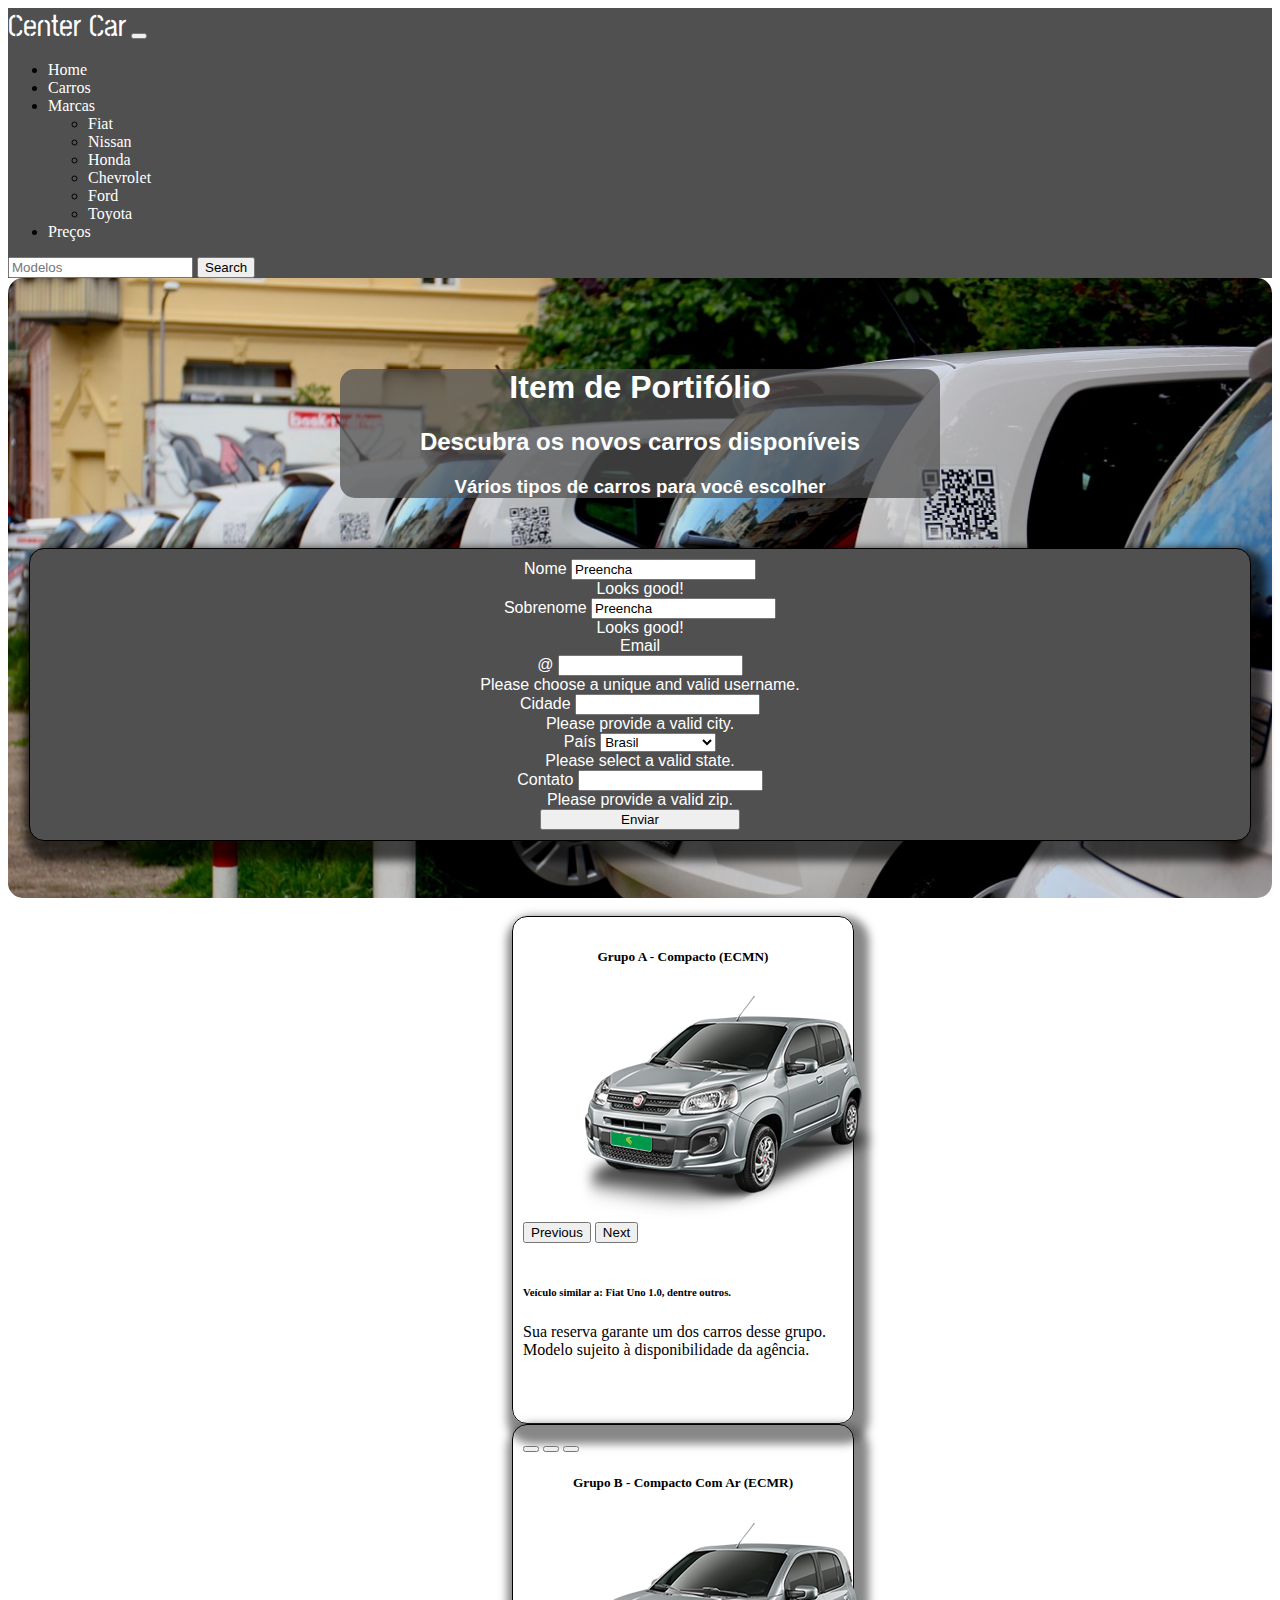
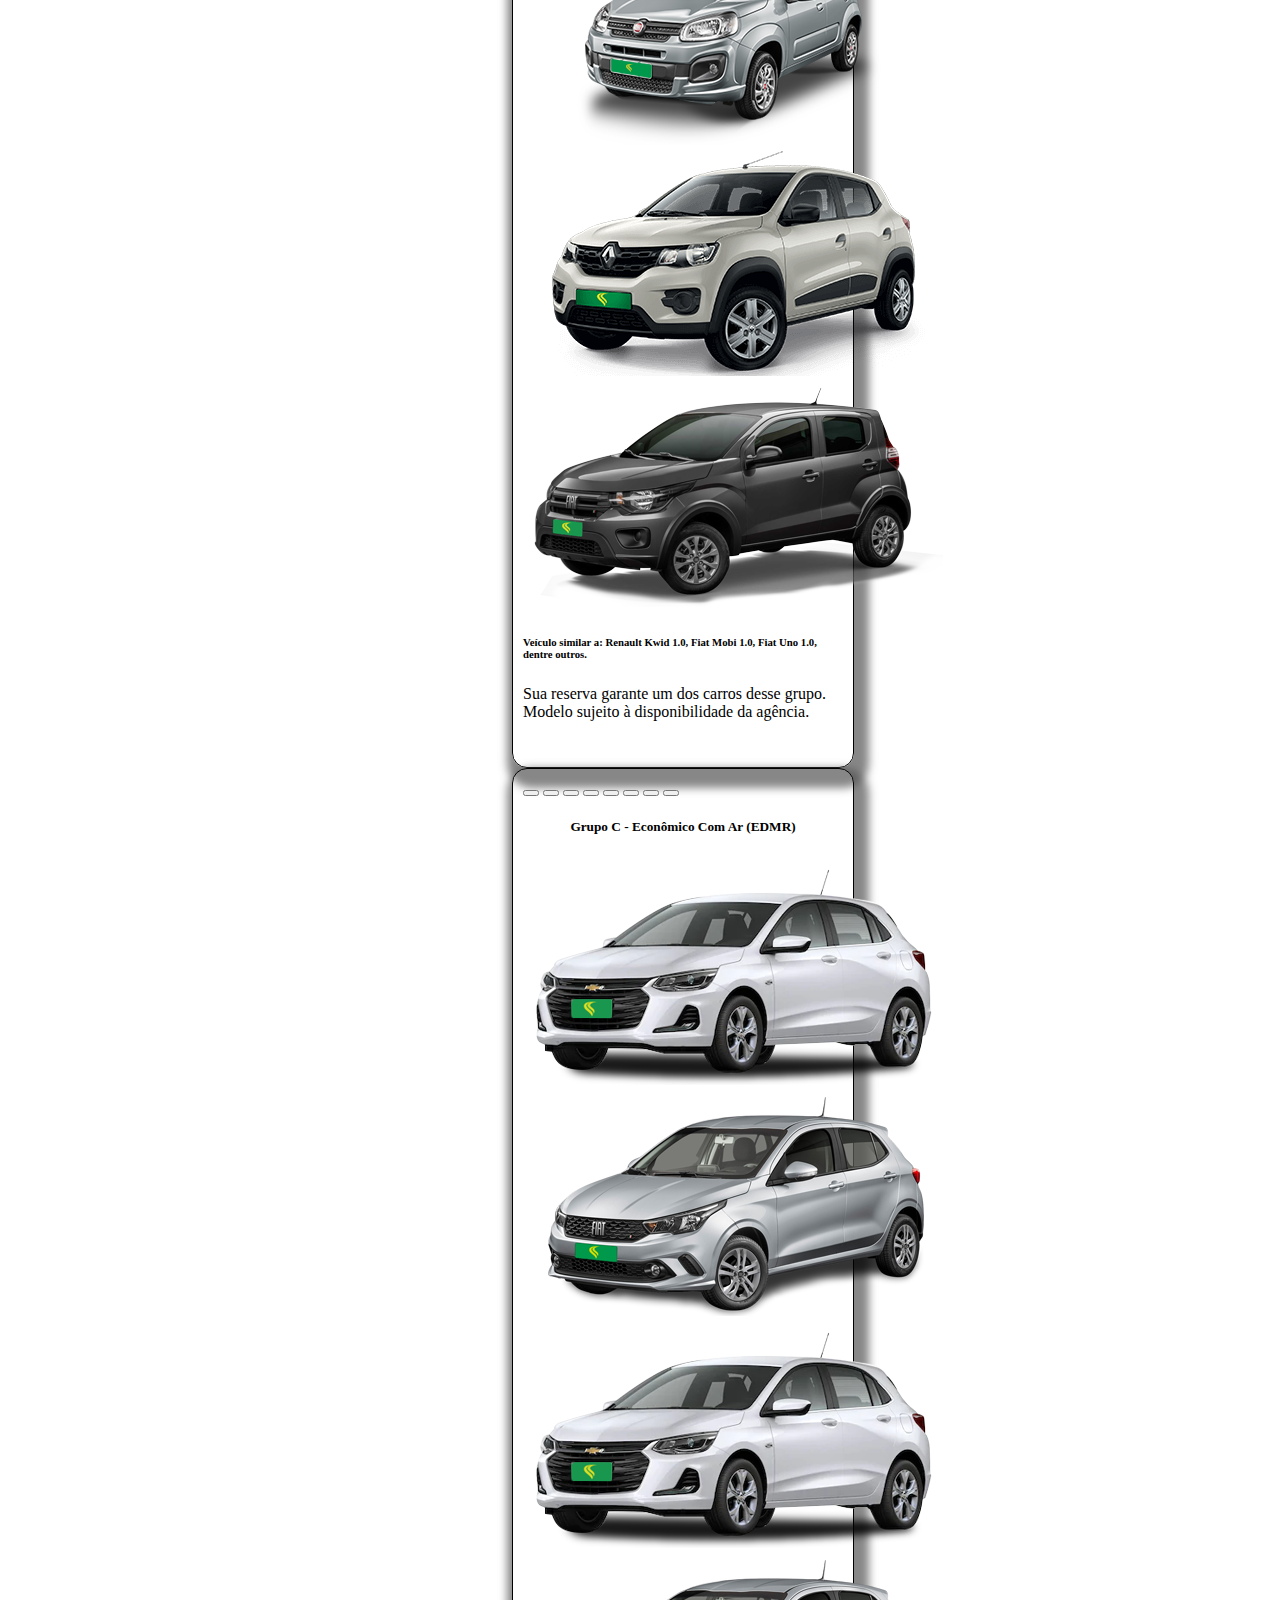
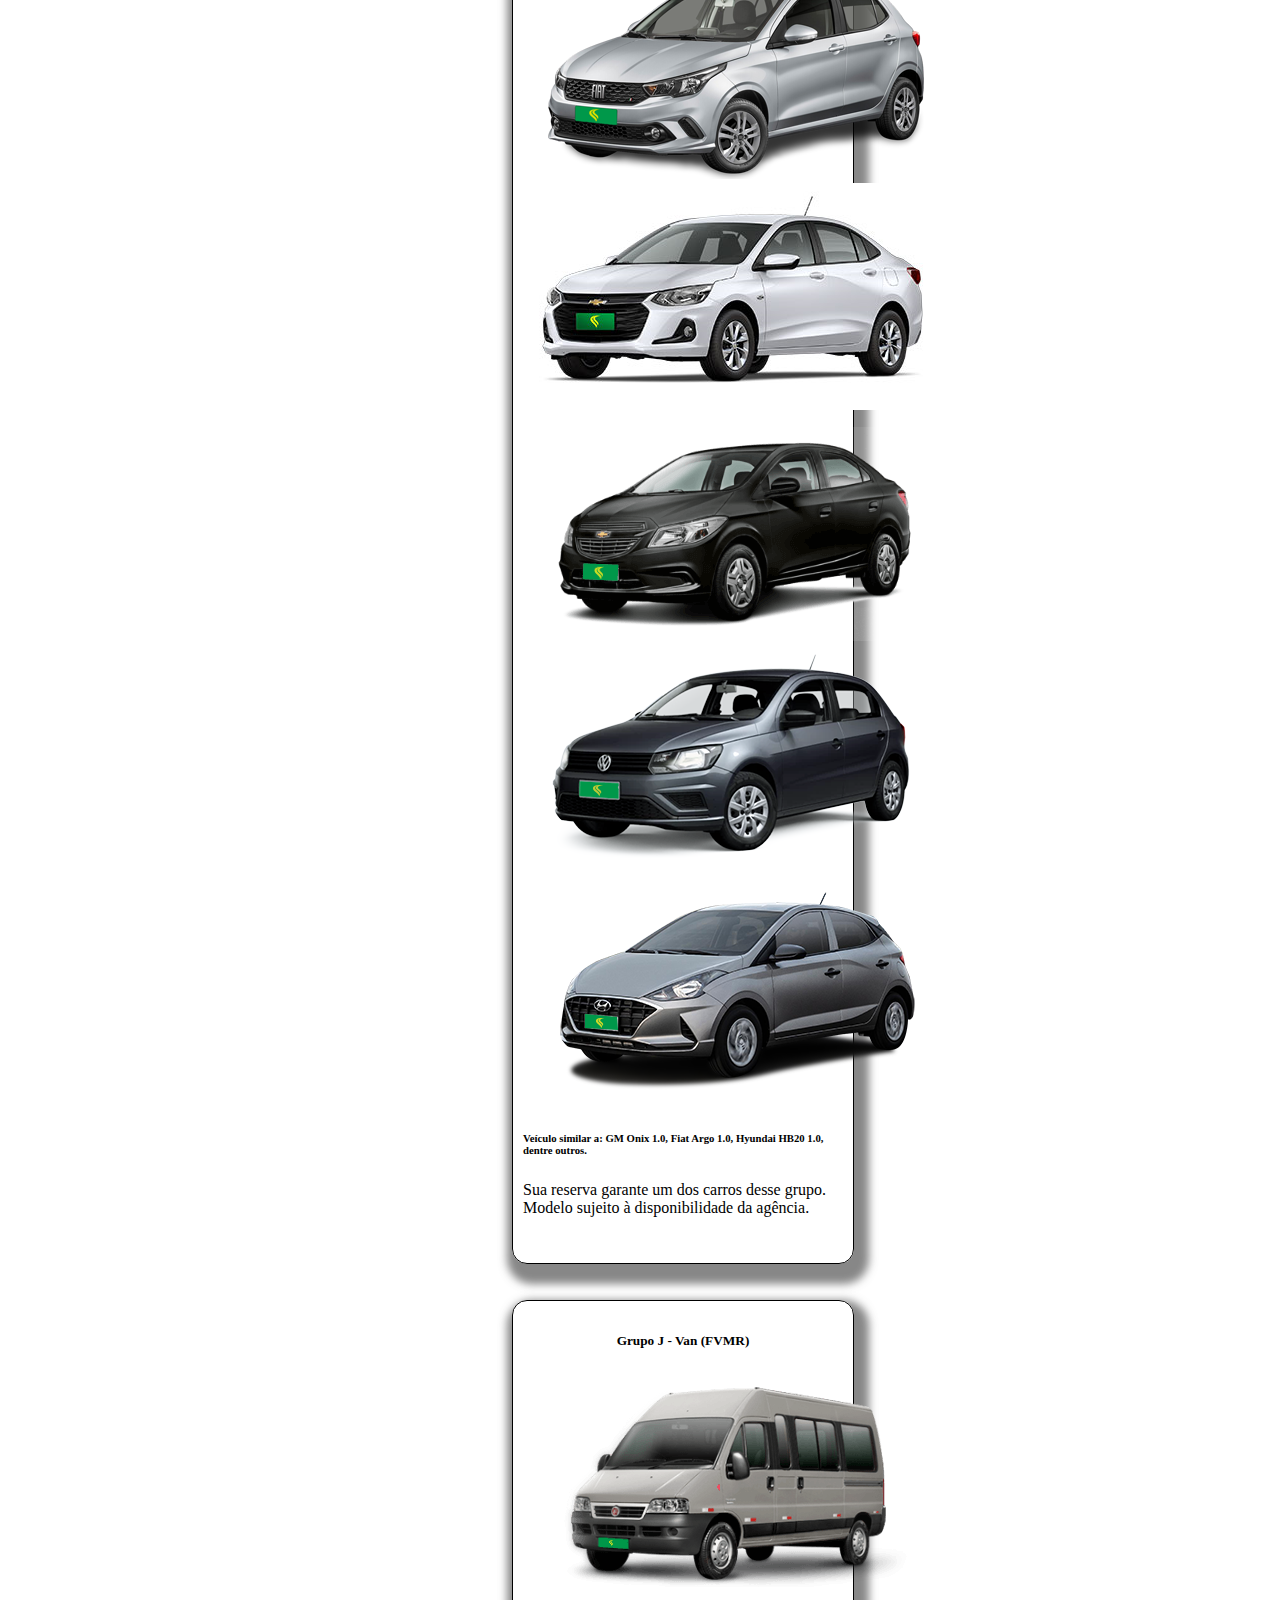
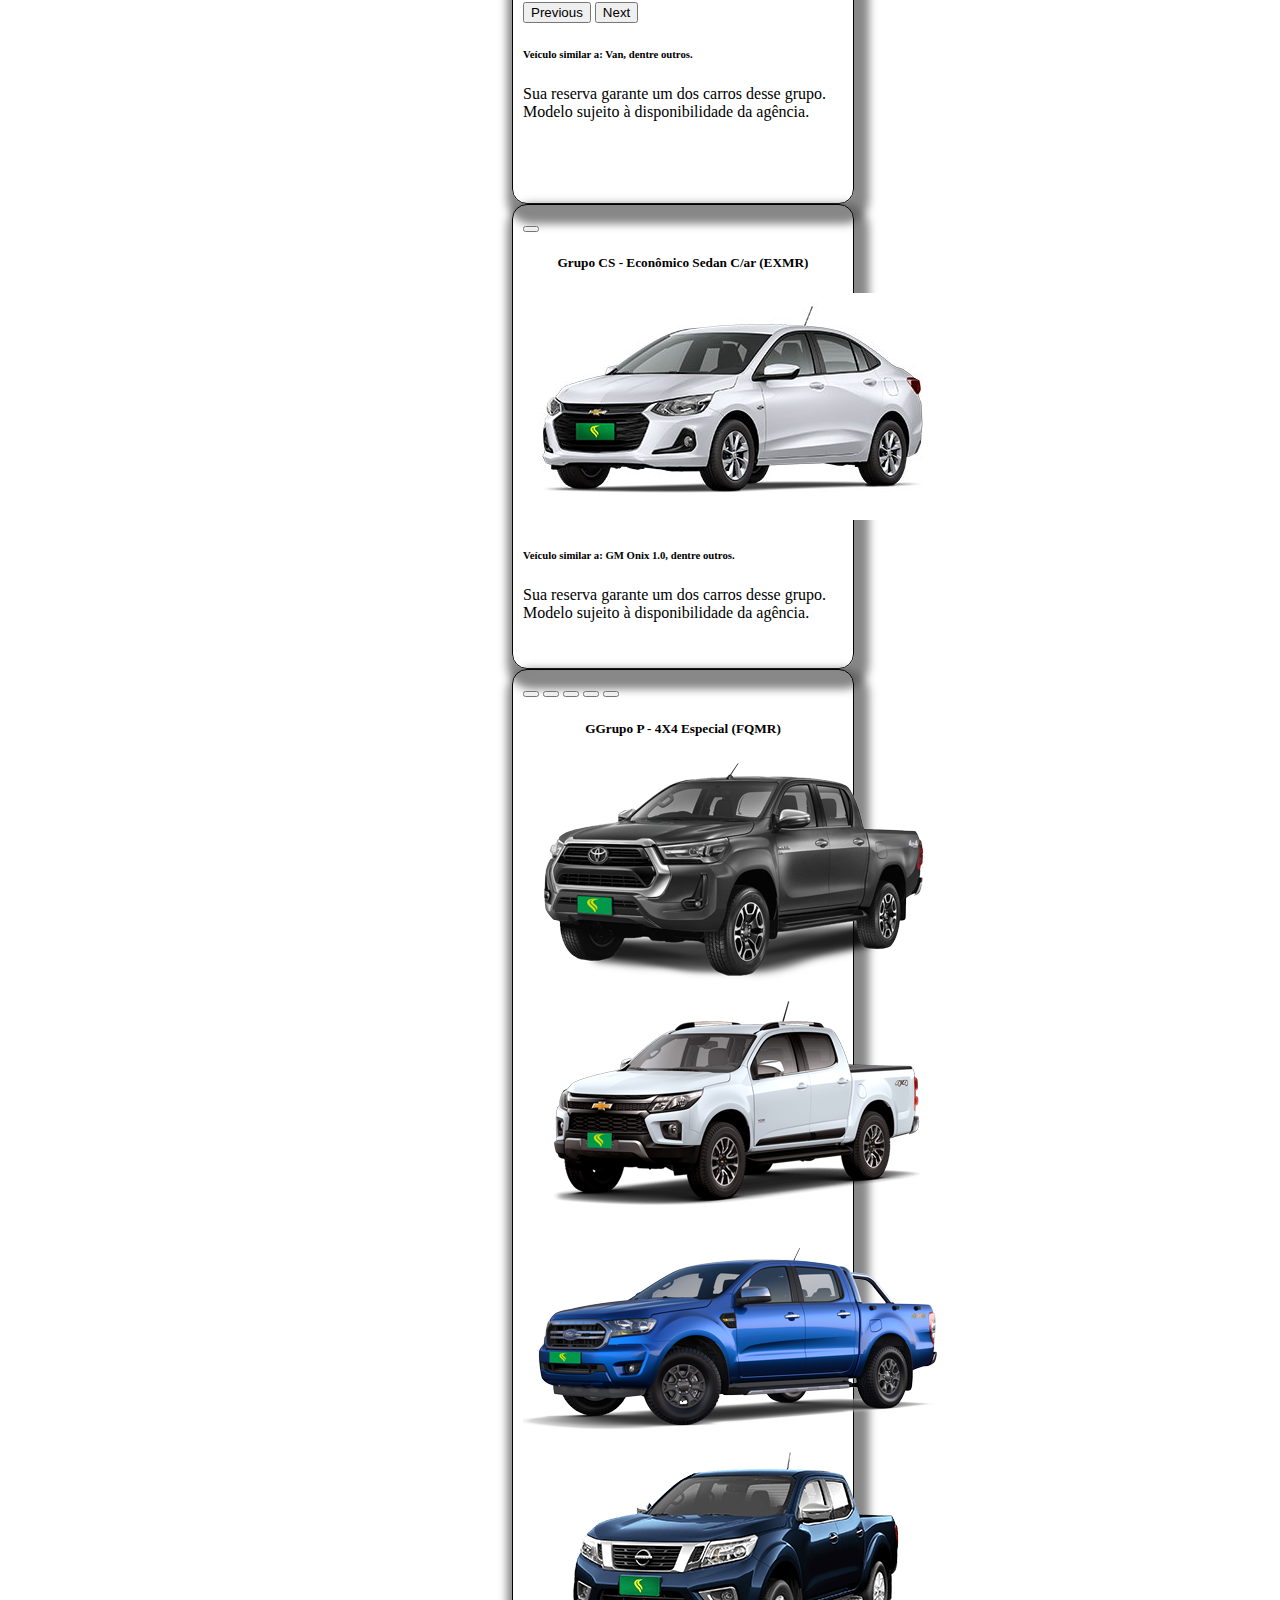
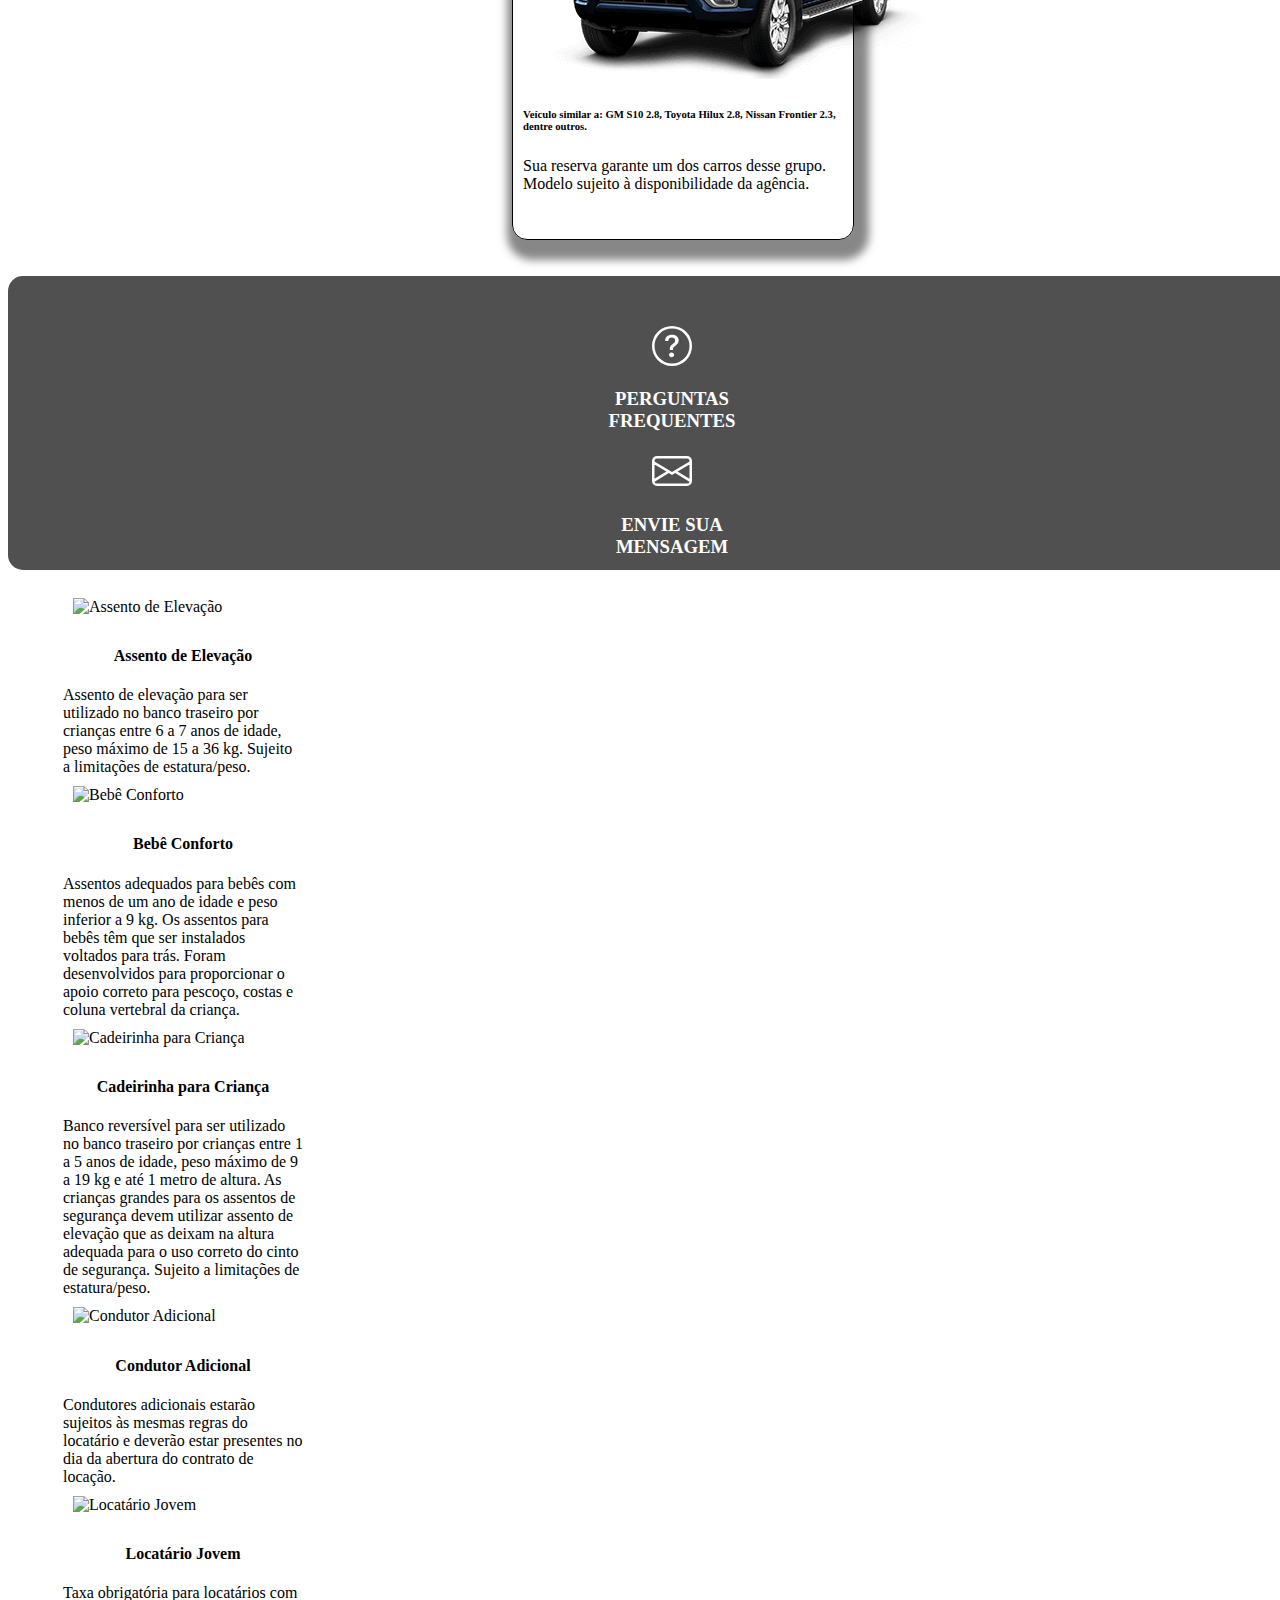
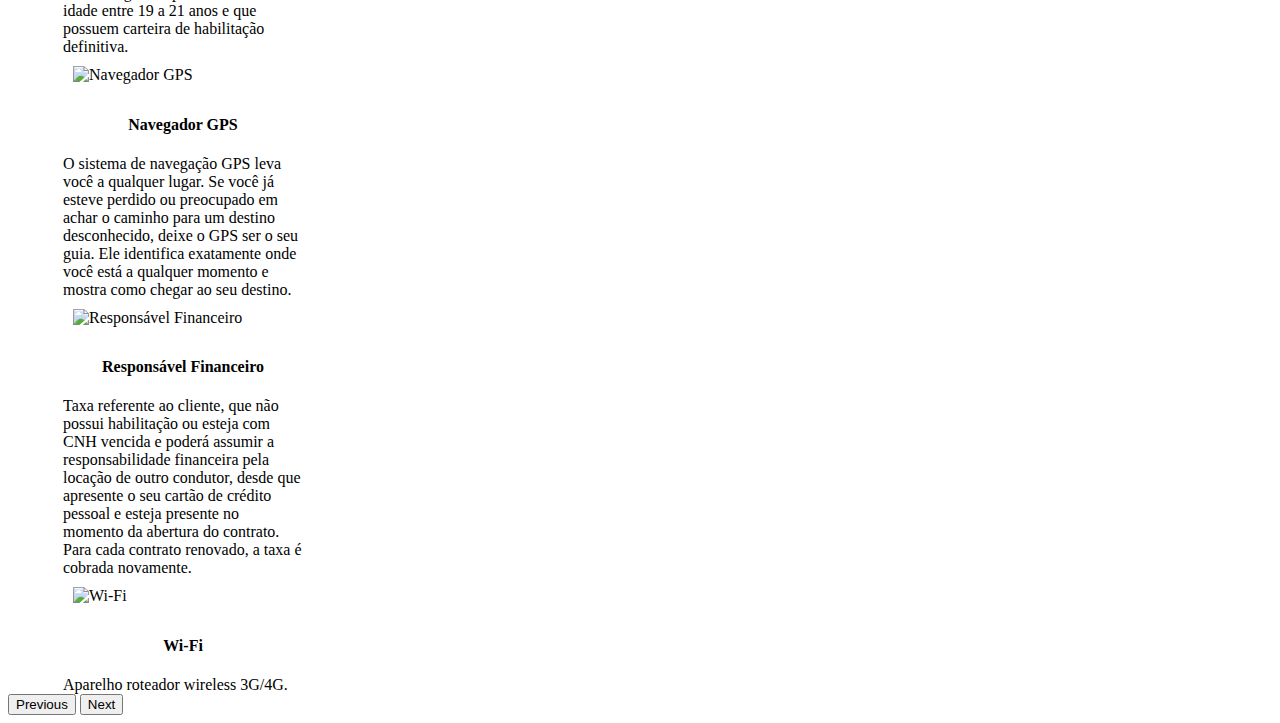
==== site/index.html @ 7cb0d705 "centercar1.0" ====
<!DOCTYPE html>
<html lang="en">
<head>
    <meta charset="UTF-8">
    <meta http-equiv="X-UA-Compatible" content="IE=edge">
    <meta name="viewport" content="width=device-width, initial-scale=1.0">
    <title>centrocar</title>
    <link rel="stylesheet" href="../bootstrap/css/bootstrap.min.css">
    <link rel="stylesheet" href="css/style.css">
    <link rel="shortcut icon" href="img/roda.png" type="image/x-icon">
</head>
<body>
    <nav class="navbar navbar-expand-lg navbar-dark" style="background-color: rgb(80, 80, 80);">
        <div class="container-fluid">
          <a class="navbar-brand" href="#">Center Car</a>
          <button class="navbar-toggler" type="button" data-bs-toggle="collapse" data-bs-target="#navbarSupportedContent" aria-controls="navbarSupportedContent" aria-expanded="false" aria-label="Toggle navigation">
            <span class="navbar-toggler-icon"></span>
          </button>
          <div class="collapse navbar-collapse" id="navbarSupportedContent">
            <ul class="navbar-nav me-auto mb-2 mb-lg-0">
              <li class="nav-item">
                <a class="nav-link active" aria-current="page" href="#">Home</a>
              </li>
              <li class="nav-item">
                <a class="nav-link active" href="#">Carros</a>
              </li>
              <li class="nav-item dropdown">
                <a class="nav-link active dropdown-toggle" href="#" id="navbarDropdown" role="button" data-bs-toggle="dropdown" aria-expanded="false">
                  Marcas
                </a>
                <ul class="dropdown-menu" aria-labelledby="navbarDropdown">
                  <li><a class="dropdown-item" href="#">Fiat</a></li>
                  <li><a class="dropdown-item" href="#">Nissan</a></li>
                  <li><a class="dropdown-item" href="#">Honda</a></li>
                  <li><a class="dropdown-item" href="#">Chevrolet</a></li>
                  <li><a class="dropdown-item" href="#">Ford</a></li>
                  <li><a class="dropdown-item" href="#">Toyota</a></li>
                </ul>
              </li>
              <li class="nav-item">
                <a class="nav-link active" href="#">Preços</a>
              </li>
            </ul>
            <form class="d-flex">
              <input class="form-control me-2" type="search" placeholder="Modelos" aria-label="Search">
              <button class="btn btn-primary" type="submit">Search</button>
            </form>
          </div>
        </div>
    </nav>
    <section class="imagem-1">
      <div class="txt"><h1>Item de Portifólio</h1>
        <h2>Descubra os novos carros disponíveis</h2>
        <h3>Vários tipos de carros para você escolher</h3></div>
        <div class="form"><form class="row g-3 needs-validation" novalidate>
            <div class="col-md-4 position-relative">
              <label for="validationTooltip01" class="form-label">Nome</label>
              <input type="text" class="form-control" id="validationTooltip01" value="Preencha" required>
              <div class="valid-tooltip">
                Looks good!
              </div>
            </div>
            <div class="col-md-4 position-relative">
              <label for="validationTooltip02" class="form-label">Sobrenome</label>
              <input type="text" class="form-control" id="validationTooltip02" value="Preencha" required>
              <div class="valid-tooltip">
                Looks good!
              </div>
            </div>
            <div class="col-md-4 position-relative">
              <label for="validationTooltipUsername" class="form-label">Email</label>
              <div class="input-group has-validation">
                <span class="input-group-text" id="validationTooltipUsernamePrepend">@</span>
                <input type="text" class="form-control" id="validationTooltipUsername" aria-describedby="validationTooltipUsernamePrepend" required>
                <div class="invalid-tooltip">
                  Please choose a unique and valid username.
                </div>
              </div>
            </div>
            <div class="col-md-6 position-relative">
              <label for="validationTooltip03" class="form-label">Cidade</label>
              <input type="text" class="form-control" id="validationTooltip03" required>
              <div class="invalid-tooltip">
                Please provide a valid city.
              </div>
            </div>
            <div class="col-md-3 position-relative">
              <label for="validationTooltip04" class="form-label">País</label>
              <select class="form-select" id="validationTooltip04" required>
                <option selected disabled value="">Brasil</option>
                <option>Argentina</option>
                <option>Estados Unidos</option>
                <option>França</option>
                <option>Alemanha</option>
              </select>
              <div class="invalid-tooltip">
                Please select a valid state.
              </div>
            </div>
            <div class="col-md-3 position-relative">
              <label for="validationTooltip05" class="form-label">Contato</label>
              <input type="text" class="form-control" id="validationTooltip05" required>
              <div class="invalid-tooltip">
                Please provide a valid zip.
              </div>
            </div>
            <div class="col-12">
              <button class="btn btn-primary" type="submit" style="width: 200px;">Enviar</button>
            </div>
          </form></div>
    </section>
    <section>
        <br>
        <div class="row">
            <div class="col-4">
                <div class="card" style="width: 20rem;">
                    <div id="carouselExampleIndicators" class="carousel slide" data-bs-ride="carousel">
                        <div class="carousel-indicators">
                        </div>
                        <h5>Grupo A - Compacto (ECMN)</h5>
                        <div class="carousel-inner">
                          <div class="carousel-item active">
                            <img src="img/NUNS.png" class="d-block w-100" alt="...">
                          </div>
                        </div>
                        <button class="carousel-control-prev" type="button" data-bs-target="#carouselExampleIndicators" data-bs-slide="prev">
                          <span class="carousel-control-prev-icon" aria-hidden="true"></span>
                          <span class="visually-hidden">Previous</span>
                        </button>
                        <button class="carousel-control-next" type="button" data-bs-target="#carouselExampleIndicators" data-bs-slide="next">
                          <span class="carousel-control-next-icon" aria-hidden="true"></span>
                          <span class="visually-hidden">Next</span>
                        </button>
                      </div>
                    <div class="card-body"><br>
                      <h6 class="card-title">Veículo similar a: Fiat Uno 1.0, dentre outros.</h6>
                      <p class="card-text">Sua reserva garante um dos carros desse grupo.
                        Modelo sujeito à disponibilidade da agência.</p><br><br>
                      <a href="#" class="btn btn-secondary" style="width: 265px;">Reservar</a>
                    </div>
                  </div>
            </div>
            <div class="col-4">
                <div class="card" style="width: 20rem;">
                    <div id="carouselExampleIndicators" class="carousel slide" data-bs-ride="carousel">
                        <div class="carousel-indicators">
                          <button type="button" data-bs-target="#carouselExampleIndicators" data-bs-slide-to="0" class="active" aria-current="true" aria-label="Slide 1"></button>
                          <button type="button" data-bs-target="#carouselExampleIndicators" data-bs-slide-to="1" aria-label="Slide 2"></button>
                          <button type="button" data-bs-target="#carouselExampleIndicators" data-bs-slide-to="2" aria-label="Slide 3"></button>

                        </div>
                        <h5>Grupo B - Compacto Com Ar (ECMR)</h5>
                        <div class="carousel-inner">
                          <div class="carousel-item active">
                            <img src="img/NUNS.png" class="d-block w-100" alt="...">
                          </div>
                          <div class="carousel-item">
                            <img src="img/KWID.png" class="d-block w-100" alt="...">
                          </div>
                          <div class="carousel-item">
                            <img src="img/MOBI.png" class="d-block w-100" alt="...">
                          </div>
                        </div>
                      </div>
                    <div class="card-body">
                      <h6 class="card-title">Veículo similar a: Renault Kwid 1.0, Fiat Mobi 1.0, Fiat Uno 1.0, dentre outros.</h6>
                      <p class="card-text">Sua reserva garante um dos carros desse grupo.
                        Modelo sujeito à disponibilidade da agência.</p><br>
                      <a href="#" class="btn btn-secondary" style="width: 265px;">Reservar</a>
                    </div>
                  </div>
            </div>
            <div class="col-4">
                <div class="card" style="width: 20rem;">
                    <div id="carouselExampleIndicators" class="carousel slide" data-bs-ride="carousel">
                        <div class="carousel-indicators">
                          <button type="button" data-bs-target="#carouselExampleIndicators" data-bs-slide-to="0" class="active" aria-current="true" aria-label="Slide 1"></button>
                          <button type="button" data-bs-target="#carouselExampleIndicators" data-bs-slide-to="1" aria-label="Slide 2"></button>
                          <button type="button" data-bs-target="#carouselExampleIndicators" data-bs-slide-to="2" aria-label="Slide 3"></button>
                          <button type="button" data-bs-target="#carouselExampleIndicators" data-bs-slide-to="3" aria-label="Slide 4"></button>
                          <button type="button" data-bs-target="#carouselExampleIndicators" data-bs-slide-to="4" aria-label="Slide 5"></button>
                          <button type="button" data-bs-target="#carouselExampleIndicators" data-bs-slide-to="5" aria-label="Slide 6"></button>
                          <button type="button" data-bs-target="#carouselExampleIndicators" data-bs-slide-to="6" aria-label="Slide 7"></button>
                          <button type="button" data-bs-target="#carouselExampleIndicators" data-bs-slide-to="7" aria-label="Slide 8"></button>
                        </div>
                        <h5>Grupo C - Econômico Com Ar (EDMR)</h5>
                        <div class="carousel-inner">
                          <div class="carousel-item active">
                            <img src="img/ONIX.png" class="d-block w-100" alt="...">
                          </div>
                          <div class="carousel-item">
                            <img src="img/ARGO.png" class="d-block w-100" alt="...">
                          </div>
                          <div class="carousel-item">
                            <img src="img/ONXF.png" class="d-block w-100" alt="...">
                          </div>
                          <div class="carousel-item">
                            <img src="img/ARGF.png" class="d-block w-100" alt="...">
                          </div>
                          <div class="carousel-item">
                            <img src="img/ONIT.png" class="d-block w-100" alt="...">
                          </div>
                          <div class="carousel-item">
                            <img src="img/PRIC.png" class="d-block w-100" alt="...">
                          </div>
                          <div class="carousel-item">
                            <img src="img/GOLL.png" class="d-block w-100" alt="...">
                          </div>
                          <div class="carousel-item">
                            <img src="img/HB20.png" class="d-block w-100" alt="...">
                          </div>
                        </div>
                      </div>
                    <div class="card-body">
                      <h6 class="card-title">Veículo similar a: GM Onix 1.0, Fiat Argo 1.0, Hyundai HB20 1.0, dentre outros.</h6>
                      <p class="card-text">Sua reserva garante um dos carros desse grupo.
                        Modelo sujeito à disponibilidade da agência.</p><br>
                      <a href="#" class="btn btn-secondary" style="width: 265px;">Reservar</a>
                    </div>
                  </div>
            </div>
        </div><br><br>
        <div class="row">
          <div class="col-4">
              <div class="card" style="width: 20rem;">
                  <div id="carouselExampleIndicators" class="carousel slide" data-bs-ride="carousel">
                      <div class="carousel-indicators">
                      </div>
                      <h5>Grupo J - Van (FVMR)</h5>
                      <div class="carousel-inner">
                        <div class="carousel-item active">
                          <img src="img/DUCM.png" class="d-block w-100" alt="...">
                        </div>
                      </div>
                      <button class="carousel-control-prev" type="button" data-bs-target="#carouselExampleIndicators" data-bs-slide="prev">
                        <span class="carousel-control-prev-icon" aria-hidden="true"></span>
                        <span class="visually-hidden">Previous</span>
                      </button>
                      <button class="carousel-control-next" type="button" data-bs-target="#carouselExampleIndicators" data-bs-slide="next">
                        <span class="carousel-control-next-icon" aria-hidden="true"></span>
                        <span class="visually-hidden">Next</span>
                      </button>
                    </div>
                  <div class="card-body">
                    <h6 class="card-title">Veículo similar a: Van, dentre outros.</h6>
                    <p class="card-text">Sua reserva garante um dos carros desse grupo.
                      Modelo sujeito à disponibilidade da agência.</p><br><br><br>
                    <a href="#" class="btn btn-secondary" style="width: 265px;">Reservar</a>
                  </div>
                </div>
          </div>
          <div class="col-4">
              <div class="card" style="width: 20rem;">
                  <div id="carouselExampleIndicators" class="carousel slide" data-bs-ride="carousel">
                      <div class="carousel-indicators">
                        <button type="button" data-bs-target="#carouselExampleIndicators" data-bs-slide-to="0" class="active" aria-current="true" aria-label="Slide 1"></button>
                    
                      </div>
                      <div class="carousel-inner">
                        <div class="carousel-item active">
                          <h5>Grupo CS - Econômico Sedan C/ar (EXMR)</h5>
                          <img src="img/ONIT.png" class="d-block w-100" alt="...">
                        </div>
                      </div>
                    </div>
                  <div class="card-body">
                    <h6 class="card-title">Veículo similar a: GM Onix 1.0, dentre outros.</h6>
                    <p class="card-text">Sua reserva garante um dos carros desse grupo.
                      Modelo sujeito à disponibilidade da agência.</p><br>
                    <a href="#" class="btn btn-secondary" style="width: 265px;">Reservar</a>
                  </div>
                </div>
          </div>
          <div class="col-4">
              <div class="card" style="width: 20rem;">
                  <div id="carouselExampleIndicators" class="carousel slide" data-bs-ride="carousel">
                      <div class="carousel-indicators">
                        <button type="button" data-bs-target="#carouselExampleIndicators" data-bs-slide-to="0" class="active" aria-current="true" aria-label="Slide 1"></button>
                        <button type="button" data-bs-target="#carouselExampleIndicators" data-bs-slide-to="1" aria-label="Slide 2"></button>
                        <button type="button" data-bs-target="#carouselExampleIndicators" data-bs-slide-to="2" aria-label="Slide 3"></button>
                        <button type="button" data-bs-target="#carouselExampleIndicators" data-bs-slide-to="3" aria-label="Slide 4"></button>
                        <button type="button" data-bs-target="#carouselExampleIndicators" data-bs-slide-to="4" aria-label="Slide 5"></button>
                      </div>
                      <h5>GGrupo P - 4X4 Especial (FQMR)</h5>
                      <div class="carousel-inner">
                        <div class="carousel-item active">
                          <img src="img/TOYH.png" class="d-block w-100" alt="...">
                        </div>
                        <div class="carousel-item">
                          <img src="img/S10X.png" class="d-block w-100" alt="...">
                        </div>
                        <div class="carousel-item">
                          <img src="img/RANG.png" class="d-block w-100" alt="...">
                        </div>
                        <div class="carousel-item">
                          <img src="img/FRON.png" class="d-block w-100" alt="...">
                        </div>
                      </div>
                    </div>
                  <div class="card-body">
                    <h6 class="card-title">Veículo similar a: GM S10 2.8, Toyota Hilux 2.8, Nissan Frontier 2.3, dentre outros.</h6>
                    <p class="card-text">Sua reserva garante um dos carros desse grupo.
                      Modelo sujeito à disponibilidade da agência.</p><br>
                    <a href="#" class="btn btn-secondary" style="width: 265px;">Reservar</a>
                  </div>
                </div>
          </div>
      </div>
        <br><br>
    </section>
    <section class="contato"><br>
        <div class="row ctt">
            <div class="col-3">
                <p><svg xmlns="http://www.w3.org/2000/svg" width="40" height="40" fill="currentColor" class="bi bi-question-circle" viewBox="0 0 16 16">
                    <path d="M8 15A7 7 0 1 1 8 1a7 7 0 0 1 0 14zm0 1A8 8 0 1 0 8 0a8 8 0 0 0 0 16z"/>
                    <path d="M5.255 5.786a.237.237 0 0 0 .241.247h.825c.138 0 .248-.113.266-.25.09-.656.54-1.134 1.342-1.134.686 0 1.314.343 1.314 1.168 0 .635-.374.927-.965 1.371-.673.489-1.206 1.06-1.168 1.987l.003.217a.25.25 0 0 0 .25.246h.811a.25.25 0 0 0 .25-.25v-.105c0-.718.273-.927 1.01-1.486.609-.463 1.244-.977 1.244-2.056 0-1.511-1.276-2.241-2.673-2.241-1.267 0-2.655.59-2.75 2.286zm1.557 5.763c0 .533.425.927 1.01.927.609 0 1.028-.394 1.028-.927 0-.552-.42-.94-1.029-.94-.584 0-1.009.388-1.009.94z"/>
                    </svg></p>
                <a href=""><h3>PERGUNTAS <br>FREQUENTES</h3></a>
            </div>
        
            <div class="col-3">
                <p><svg xmlns="http://www.w3.org/2000/svg" width="40" height="40" fill="currentColor" class="bi bi-envelope" viewBox="0 0 16 16">
                    <path d="M0 4a2 2 0 0 1 2-2h12a2 2 0 0 1 2 2v8a2 2 0 0 1-2 2H2a2 2 0 0 1-2-2V4zm2-1a1 1 0 0 0-1 1v.217l7 4.2 7-4.2V4a1 1 0 0 0-1-1H2zm13 2.383-4.758 2.855L15 11.114v-5.73zm-.034 6.878L9.271 8.82 8 9.583 6.728 8.82l-5.694 3.44A1 1 0 0 0 2 13h12a1 1 0 0 0 .966-.739zM1 11.114l4.758-2.876L1 5.383v5.73z"/>
                  </svg></p>
                <a href=""><h3>ENVIE SUA <br>MENSAGEM</h3></a>
            </div>

            <div class="col-3">
                <p><svg xmlns="http://www.w3.org/2000/svg" width="40" height="40" fill="currentColor" class="bi bi-telephone" viewBox="0 0 16 16">
                    <path d="M3.654 1.328a.678.678 0 0 0-1.015-.063L1.605 2.3c-.483.484-.661 1.169-.45 1.77a17.568 17.568 0 0 0 4.168 6.608 17.569 17.569 0 0 0 6.608 4.168c.601.211 1.286.033 1.77-.45l1.034-1.034a.678.678 0 0 0-.063-1.015l-2.307-1.794a.678.678 0 0 0-.58-.122l-2.19.547a1.745 1.745 0 0 1-1.657-.459L5.482 8.062a1.745 1.745 0 0 1-.46-1.657l.548-2.19a.678.678 0 0 0-.122-.58L3.654 1.328zM1.884.511a1.745 1.745 0 0 1 2.612.163L6.29 2.98c.329.423.445.974.315 1.494l-.547 2.19a.678.678 0 0 0 .178.643l2.457 2.457a.678.678 0 0 0 .644.178l2.189-.547a1.745 1.745 0 0 1 1.494.315l2.306 1.794c.829.645.905 1.87.163 2.611l-1.034 1.034c-.74.74-1.846 1.065-2.877.702a18.634 18.634 0 0 1-7.01-4.42 18.634 18.634 0 0 1-4.42-7.009c-.362-1.03-.037-2.137.703-2.877L1.885.511z"/>
                  </svg></p>
                <a href=""><h3>CENTRAL <br>DE RESERVAS</h3></a>
            </div>

            <div class="col-3">
                <p><svg xmlns="http://www.w3.org/2000/svg" width="40" height="40" fill="currentColor" class="bi bi-whatsapp" viewBox="0 0 16 16">
                    <path d="M13.601 2.326A7.854 7.854 0 0 0 7.994 0C3.627 0 .068 3.558.064 7.926c0 1.399.366 2.76 1.057 3.965L0 16l4.204-1.102a7.933 7.933 0 0 0 3.79.965h.004c4.368 0 7.926-3.558 7.93-7.93A7.898 7.898 0 0 0 13.6 2.326zM7.994 14.521a6.573 6.573 0 0 1-3.356-.92l-.24-.144-2.494.654.666-2.433-.156-.251a6.56 6.56 0 0 1-1.007-3.505c0-3.626 2.957-6.584 6.591-6.584a6.56 6.56 0 0 1 4.66 1.931 6.557 6.557 0 0 1 1.928 4.66c-.004 3.639-2.961 6.592-6.592 6.592zm3.615-4.934c-.197-.099-1.17-.578-1.353-.646-.182-.065-.315-.099-.445.099-.133.197-.513.646-.627.775-.114.133-.232.148-.43.05-.197-.1-.836-.308-1.592-.985-.59-.525-.985-1.175-1.103-1.372-.114-.198-.011-.304.088-.403.087-.088.197-.232.296-.346.1-.114.133-.198.198-.33.065-.134.034-.248-.015-.347-.05-.099-.445-1.076-.612-1.47-.16-.389-.323-.335-.445-.34-.114-.007-.247-.007-.38-.007a.729.729 0 0 0-.529.247c-.182.198-.691.677-.691 1.654 0 .977.71 1.916.81 2.049.098.133 1.394 2.132 3.383 2.992.47.205.84.326 1.129.418.475.152.904.129 1.246.08.38-.058 1.171-.48 1.338-.943.164-.464.164-.86.114-.943-.049-.084-.182-.133-.38-.232z"/>
                  </svg></p>
                <a href=""><h3>ASSISTÊNCIA <br>A CLIENTES 24H</h3></a>
            </div>
        </div>
        <br>
    </section>
    <br>
    <section class="cartoes">
      <div id="carouselExampleControls" class="carousel slide" data-bs-ride="carousel">
        <div class="carousel-inner">
          <div class="carousel-item active">
            <div class="row">
              <div class="col">
                <div class="card-1" style="width: 15rem;">
                  <img class="card-img-top" src="//static.rentcars.com/imagens/icons/icone_opcional_8.svg" alt="Assento de Elevação" width="142px" height="142px">
                  <div class="card-body">
                    <h4>Assento de Elevação</h4>
                    <p class="card-text">Assento de elevação para ser utilizado no banco traseiro por crianças entre 6 a 7 anos de idade, peso máximo de 15 a 36 kg. Sujeito a limitações de estatura/peso.</p>
                  </div>
                </div>
              </div>
              <div class="col">
                <div class="card-1" style="width: 15rem;">
                  <img class="card-img-top" src="//static.rentcars.com/imagens/icons/icone_opcional_3.svg" alt="Bebê Conforto" width="142px" height="142px">
                  <div class="card-body">
                    <h4>Bebê Conforto</h4>
                    <p class="card-text">Assentos adequados para bebês com menos de um ano de idade e peso inferior a 9 kg. Os assentos para bebês têm que ser instalados voltados para trás. Foram desenvolvidos para proporcionar o apoio correto para pescoço, costas e coluna vertebral da criança.</p>
                  </div>
                </div>
              </div>
              <div class="col">
                <div class="card-1" style="width: 15rem;">
                  <img class="card-img-top" src="//static.rentcars.com/imagens/icons/icone_opcional_4.svg" alt="Cadeirinha para Criança" width="142px" height="142px">
                  <div class="card-body">
                    <h4>Cadeirinha para Criança</h4>
                    <p class="card-text">Banco reversível para ser utilizado no banco traseiro por crianças entre 1 a 5 anos de idade, peso máximo de 9 a 19 kg e até 1 metro de altura. As crianças grandes para os assentos de segurança devem utilizar assento de elevação que as deixam na altura adequada para o uso correto do cinto de segurança. Sujeito a limitações de estatura/peso.</p>
                  </div>
                </div>
              </div>
              <div class="col">
                <div class="card-1" style="width: 15rem;">
                  <img class="card-img-top" src="//static.rentcars.com/imagens/icons/icone_opcional_2.svg" alt="Condutor Adicional" width="142px" height="142px">
                  <div class="card-body">
                    <h4>Condutor Adicional</h4>
                    <p class="card-text">Condutores adicionais estarão sujeitos às mesmas regras do locatário e deverão estar presentes no dia da abertura do contrato de locação.</p>
                  </div>
                </div>
              </div>

            </div>
          </div>
          <div class="carousel-item">
            <div class="row">
              <div class="col">
                <div class="card-1" style="width: 15rem;">
                  <img class="card-img-top" src="//static.rentcars.com/imagens/icons/icone_opcional_12.svg" alt="Locatário Jovem" width="142px" height="142px">
                  <div class="card-body">
                    <h4>Locatário Jovem</h4>
                    <p class="card-text">Taxa obrigatória para locatários com idade entre 19 a 21 anos e que possuem carteira de habilitação definitiva.</p>
                  </div>
                </div>
              </div>
              <div class="col">
                <div class="card-1" style="width: 15rem;">
                  <img class="card-img-top" src="//static.rentcars.com/imagens/icons/icone_opcional_1.svg" alt="Navegador GPS" width="142px" height="142px">
                  <div class="card-body">
                    <h4>Navegador GPS</h4>
                    <p class="card-text">O sistema de navegação GPS leva você a qualquer lugar. Se você já esteve perdido ou preocupado em achar o caminho para um destino desconhecido, deixe o GPS ser o seu guia. Ele identifica exatamente onde você está a qualquer momento e mostra como chegar ao seu destino.</p>
                  </div>
                </div>
              </div>
              <div class="col">
                <div class="card-1" style="width: 15rem;">
                  <img class="card-img-top" src="//static.rentcars.com/imagens/icons/icone_opcional_11.svg" alt="Responsável Financeiro" width="142px" height="142px">
                  <div class="card-body">
                    <h4>Responsável Financeiro</h4>
                    <p class="card-text">Taxa referente ao cliente, que não possui habilitação ou esteja com CNH vencida e poderá assumir a responsabilidade financeira pela locação de outro condutor, desde que apresente o seu cartão de crédito pessoal e esteja presente no momento da abertura do contrato. Para cada contrato renovado, a taxa é cobrada novamente.</p>
                  </div>
                </div>
              </div>
              <div class="col">
                <div class="card-1" style="width: 15rem;">
                  <img class="card-img-top" src="//static.rentcars.com/imagens/icons/icone_opcional_13.svg" alt="Wi-Fi" width="142px" height="142px">
                  <div class="card-body">
                    <h4>Wi-Fi</h4>
                    <p class="card-text">Aparelho roteador wireless 3G/4G.</p>
                  </div>
                </div>
              </div>
              
            </div>
          </div>
          
        </div>
        <button class="carousel-control-prev" type="button" data-bs-target="#carouselExampleControls" data-bs-slide="prev">
          <span class="carousel-control-prev-icon" aria-hidden="true"></span>
          <span class="visually-hidden">Previous</span>
        </button>
        <button class="carousel-control-next" type="button" data-bs-target="#carouselExampleControls" data-bs-slide="next">
          <span class="carousel-control-next-icon" aria-hidden="true"></span>
          <span class="visually-hidden">Next</span>
        </button>
      </div>
    </section>

    <script src="bootstrap/js/bootstrap.bundle.min.js"></script>
</body>
</html>
---- site/css/style.css ----
@import url('https://fonts.googleapis.com/css2?family=Stick+No+Bills&display=swap');
.navbar-brand{
    font-family: 'Stick No Bills', sans-serif;
    font-size: 30px;

}
.container-fluid{
    width: 1200px;

}
.imagem-1{
    background-image: url(../img/carsharing-1436203_1280.jpg);
    height: 550px;
    width: 100%;
    background-size: cover;
    border-radius: 15px ;
    font-family: 'Barlow', sans-serif;
    text-align: center;
    color: white;
    padding-top: 70px;
}
.form{
    width: 1200px;
    margin: auto;
    background-color:rgb(80, 80, 80);
    margin-top: 50px;
    border-radius: 15px;
    border: 1px solid black;
    padding: 10px;
    box-shadow: 5px 10px 8px 10px rgba(0, 0, 0, 0.664);
}
section{
    margin: auto;
    width: 1350px;
}
.card{
    margin: auto;
    border: 1px solid;
    padding: 10px;
    box-shadow: 5px 10px 8px 10px rgba(80, 80, 80, 0.685);
    border-radius: 15px;
}
.card-1{
    border: none;
    margin-left: 55px;
}
.card-img-top{
    padding: 10px;
}
h4{
    text-align: center;
}
h5{
    text-align: center;
}
p{
    margin: auto;
}
.contato{
    margin: auto;
    width: 100%;
    height: 230px;
    padding: 32px;
    text-align: center;
    background-color:rgb(80, 80, 80) ;
    border-radius: 15px;
}
a{
    text-decoration: none;
    color: white;
}
svg{
    color: white;
}
#carouselExampleControls{
    margin: auto;
    width: 1350px;
}
.txt{
    background-color: rgba(80, 80, 80, 0.739);
    width: 600px;
    margin: auto;
    border-radius: 15px;
}
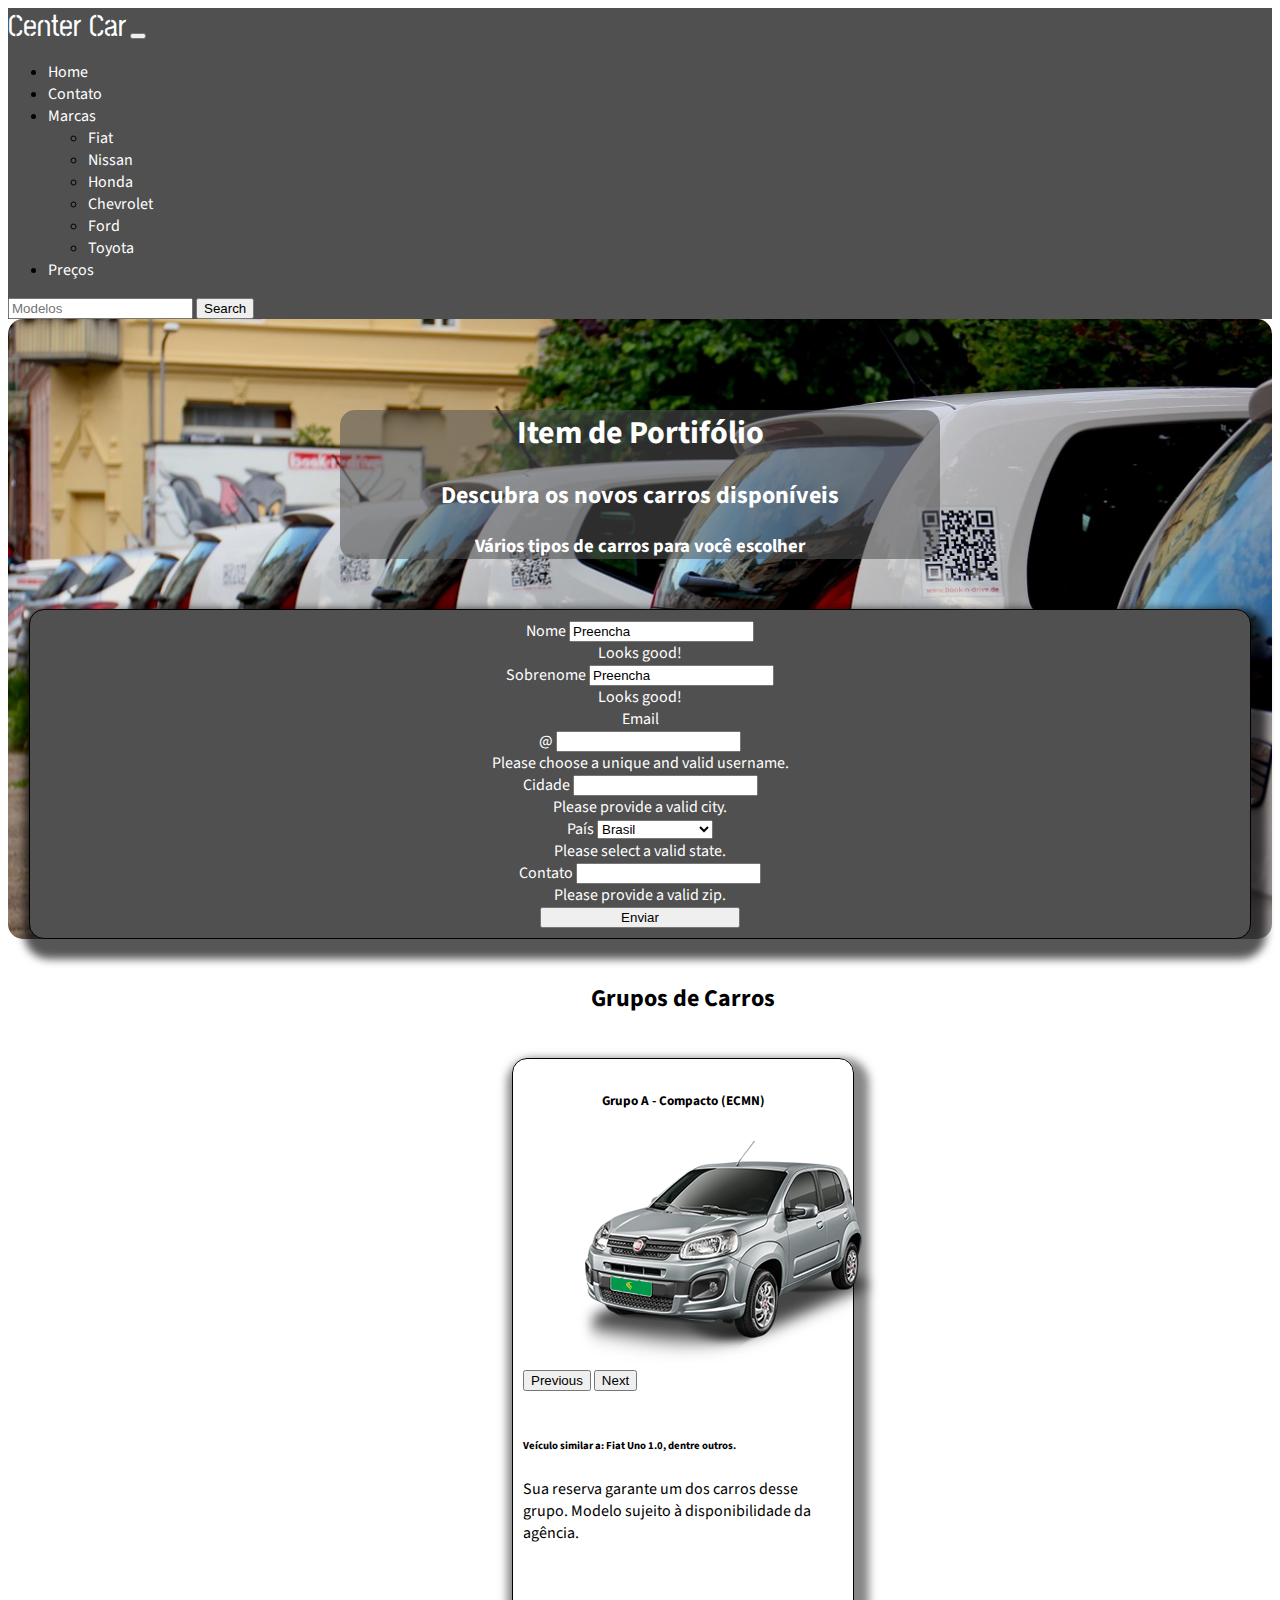
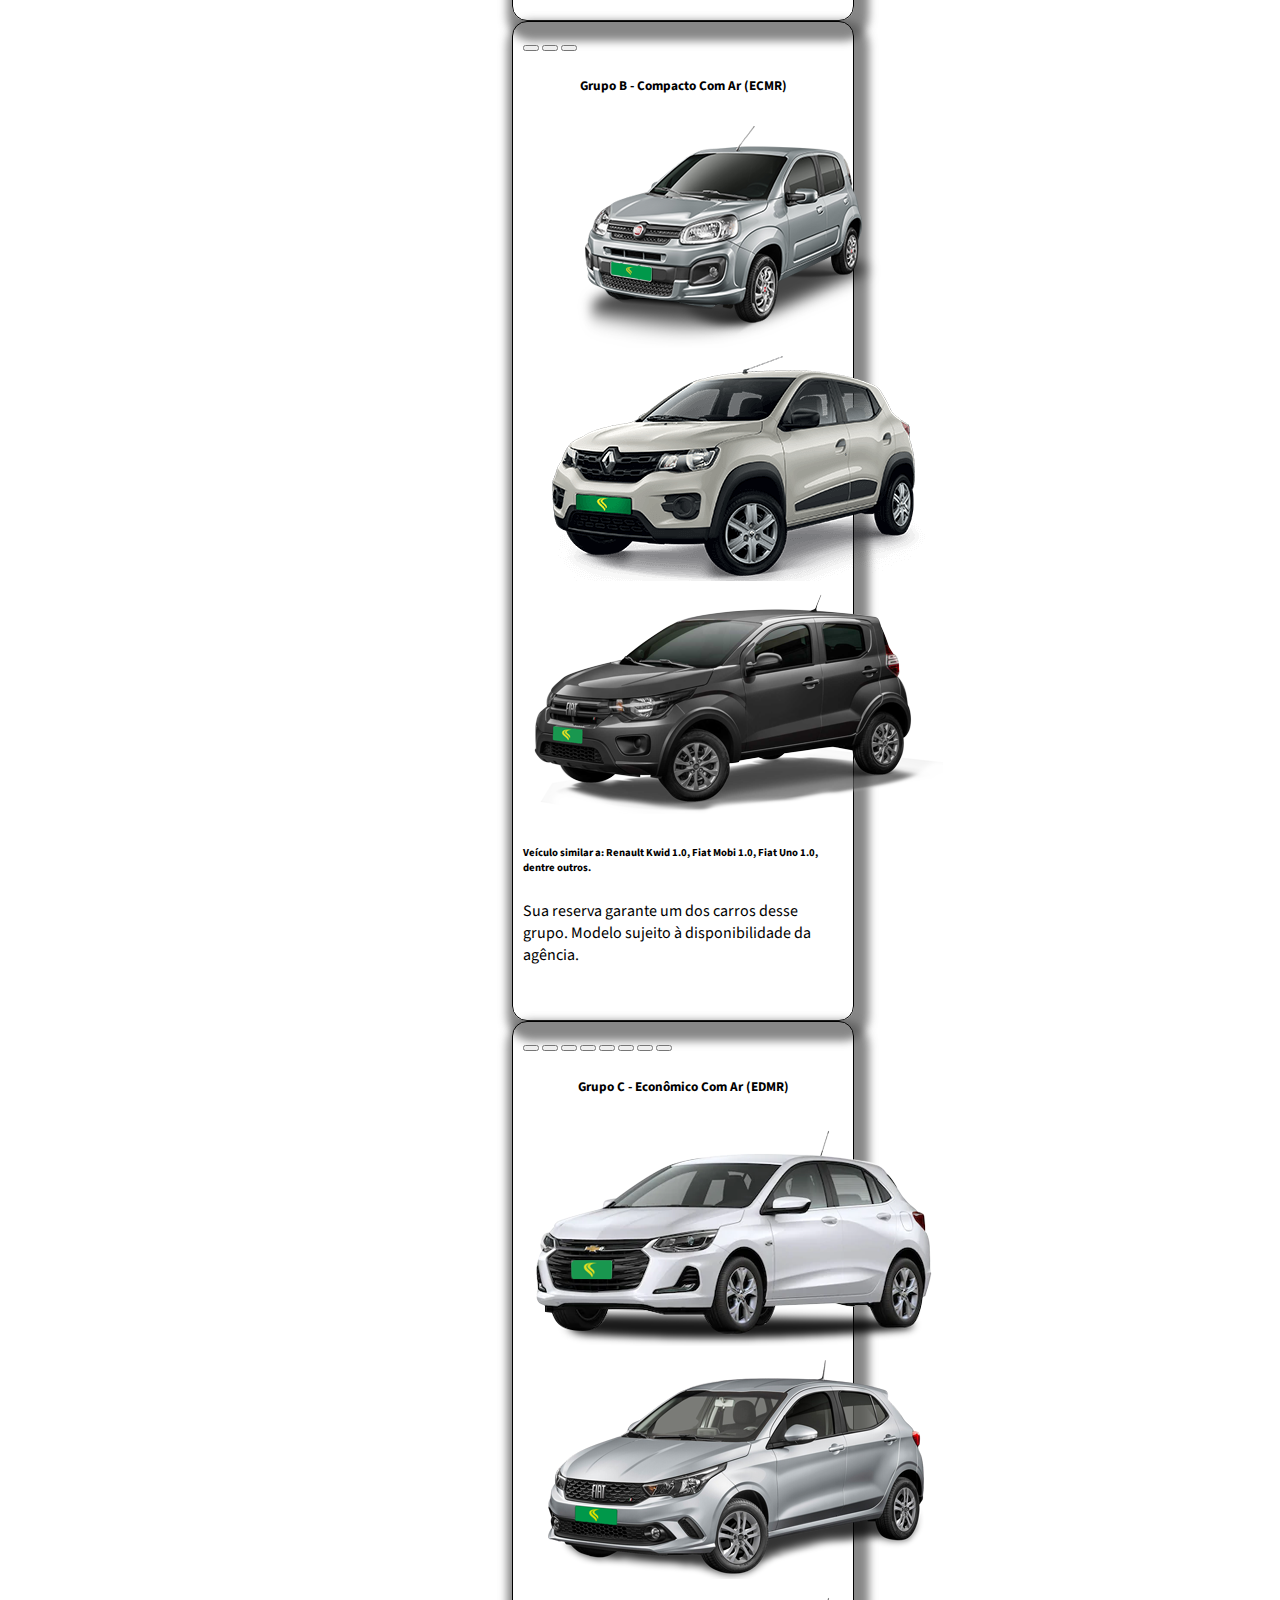
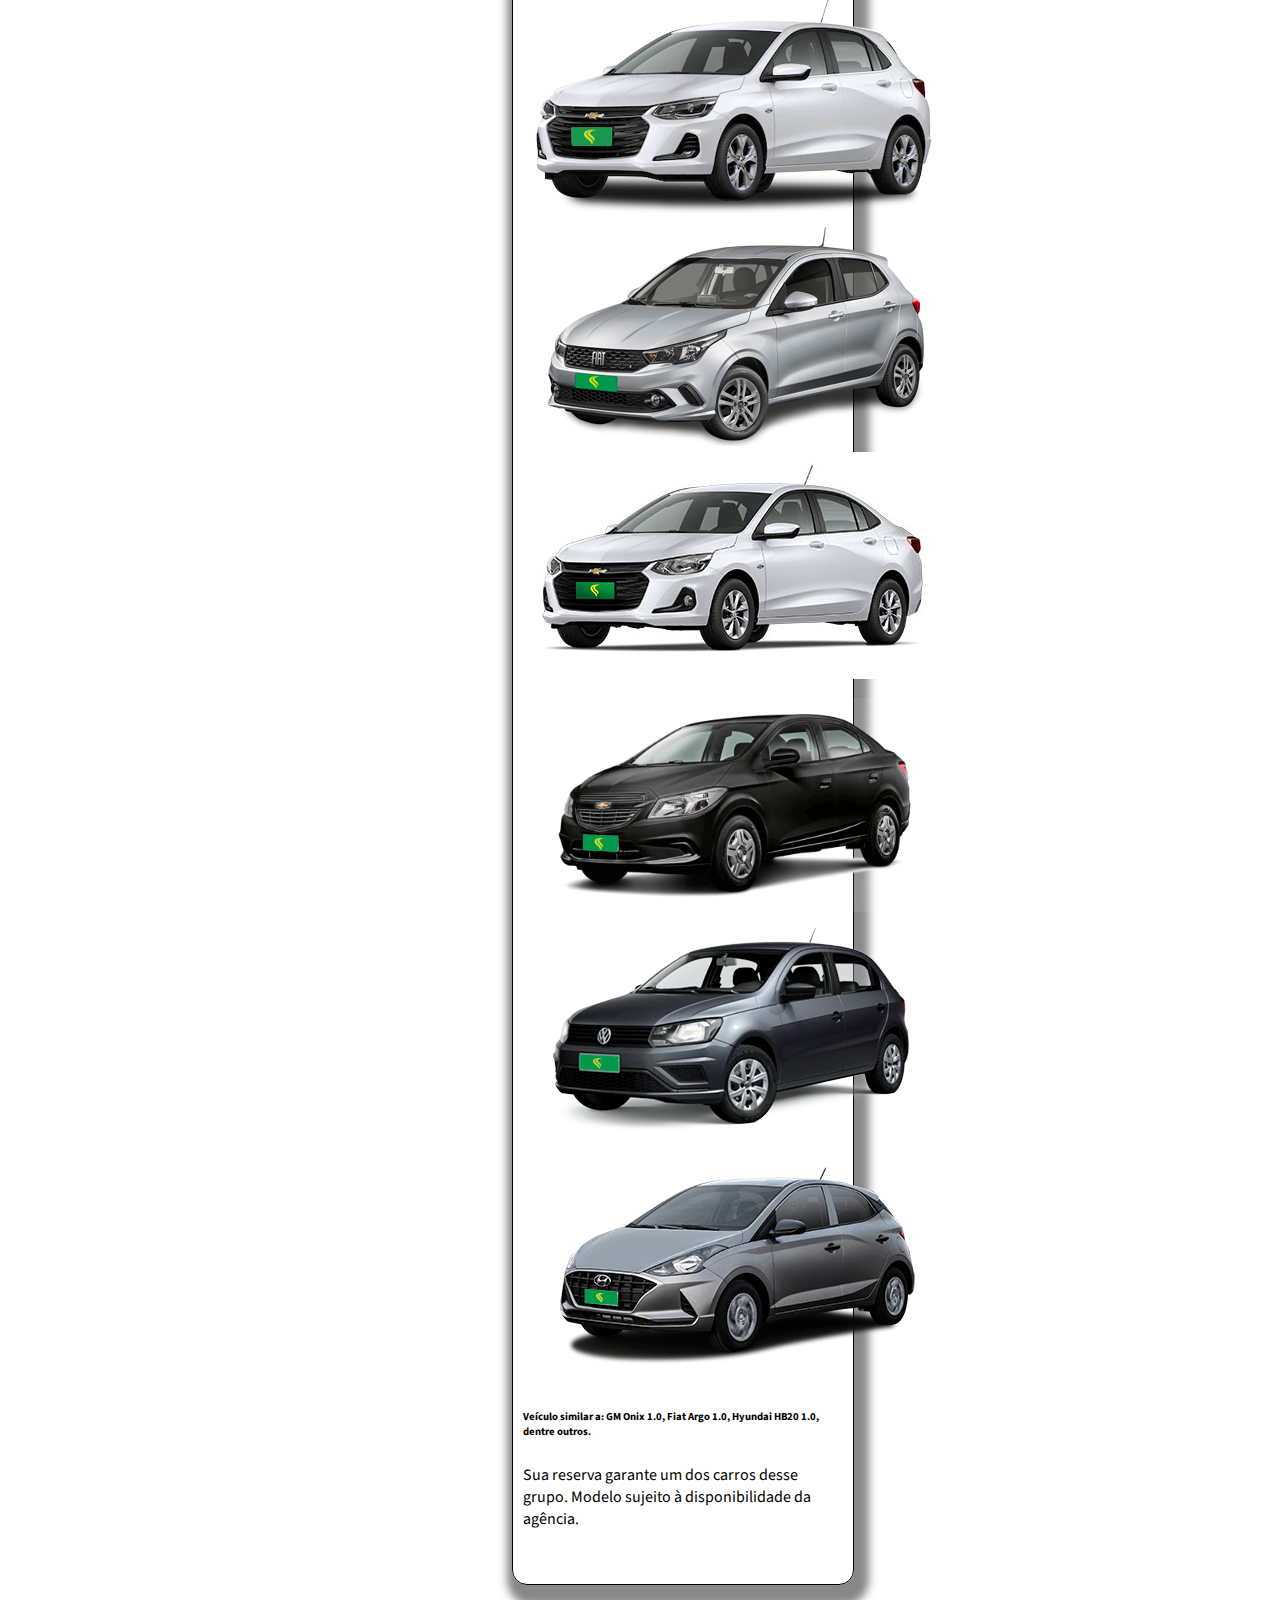
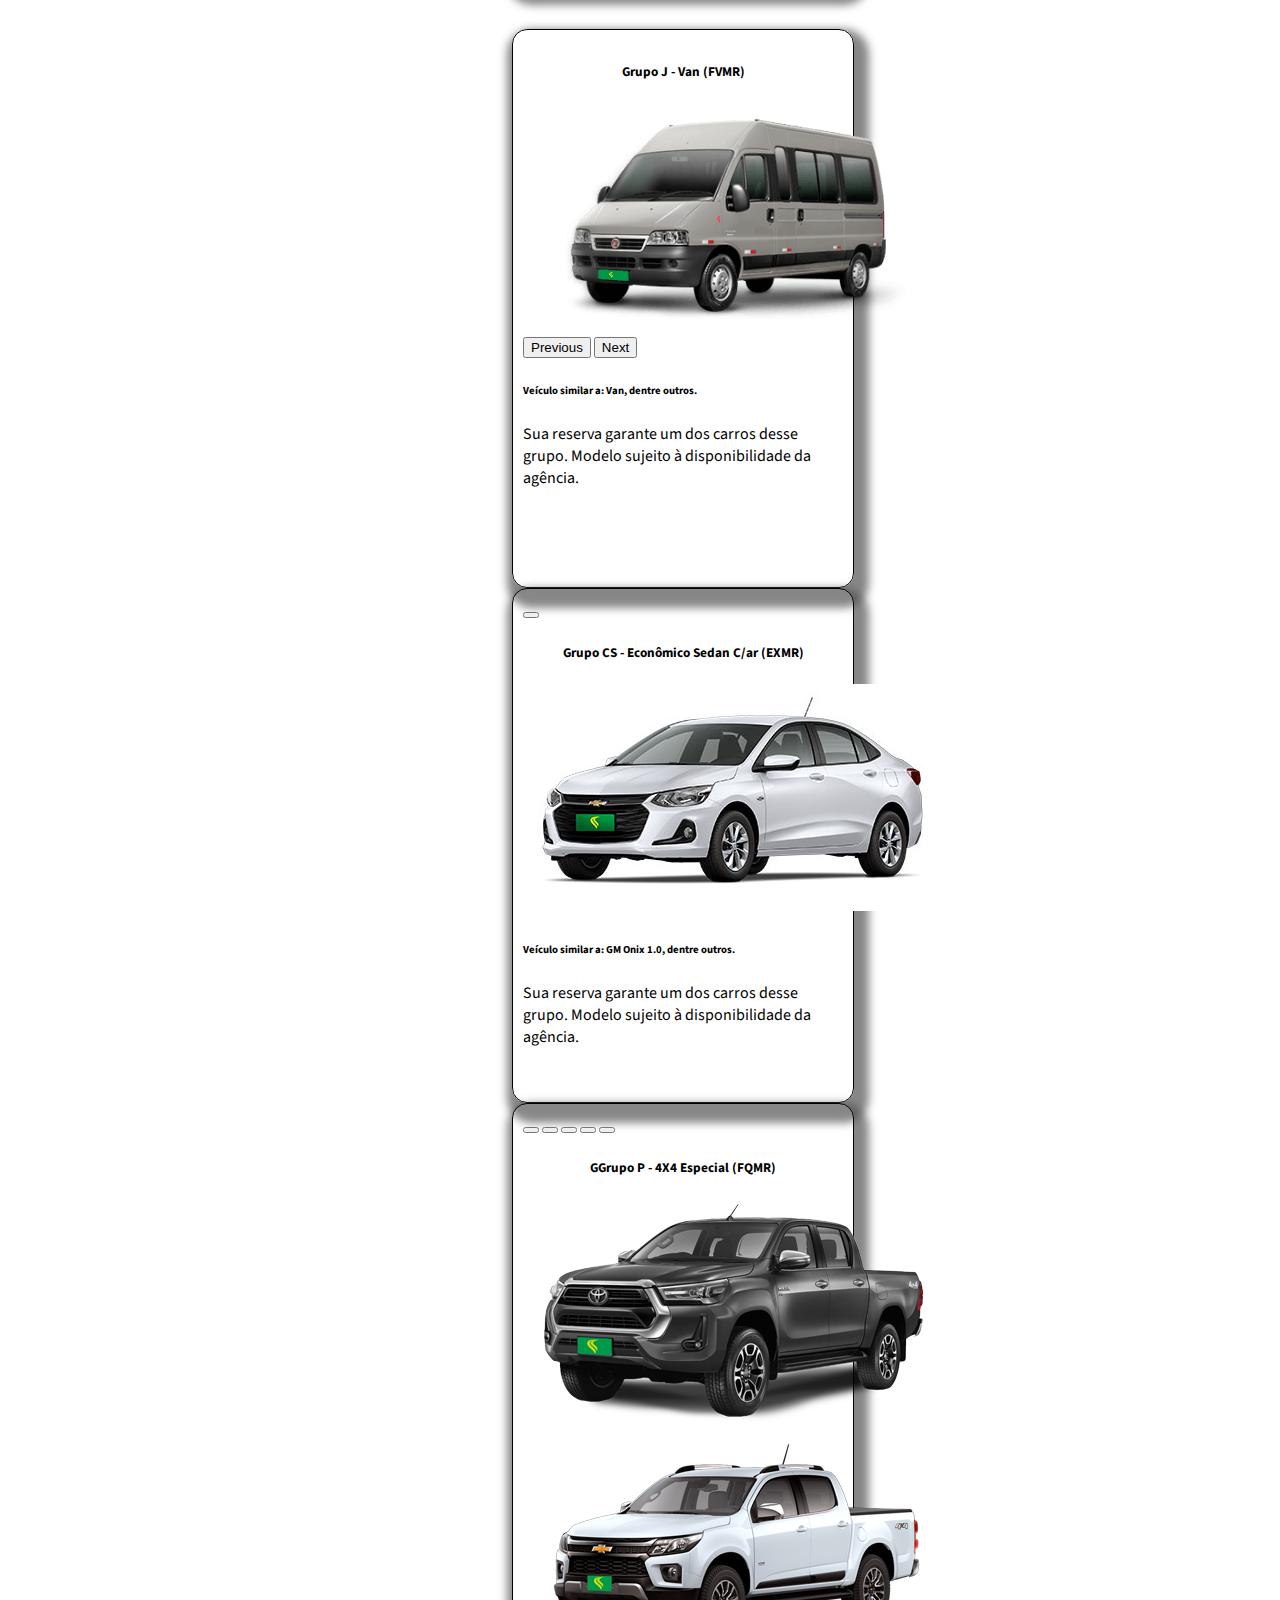
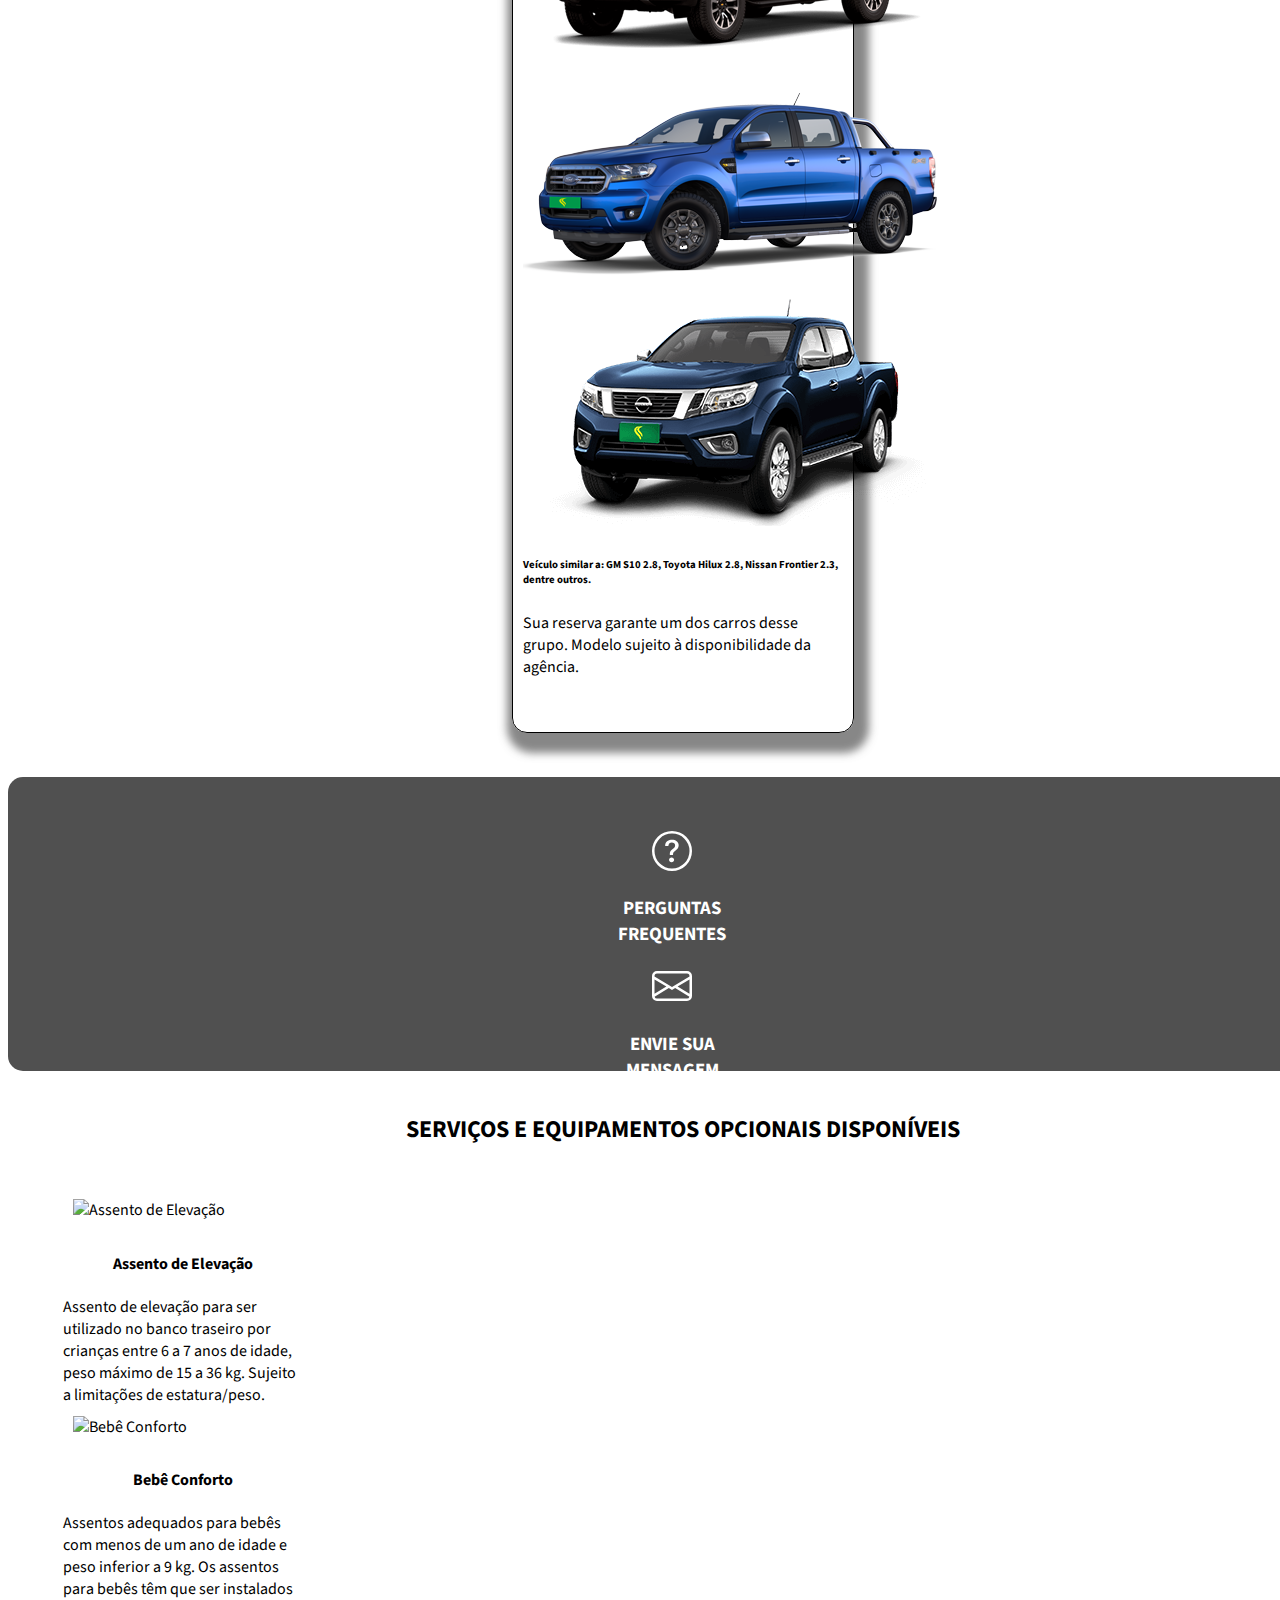
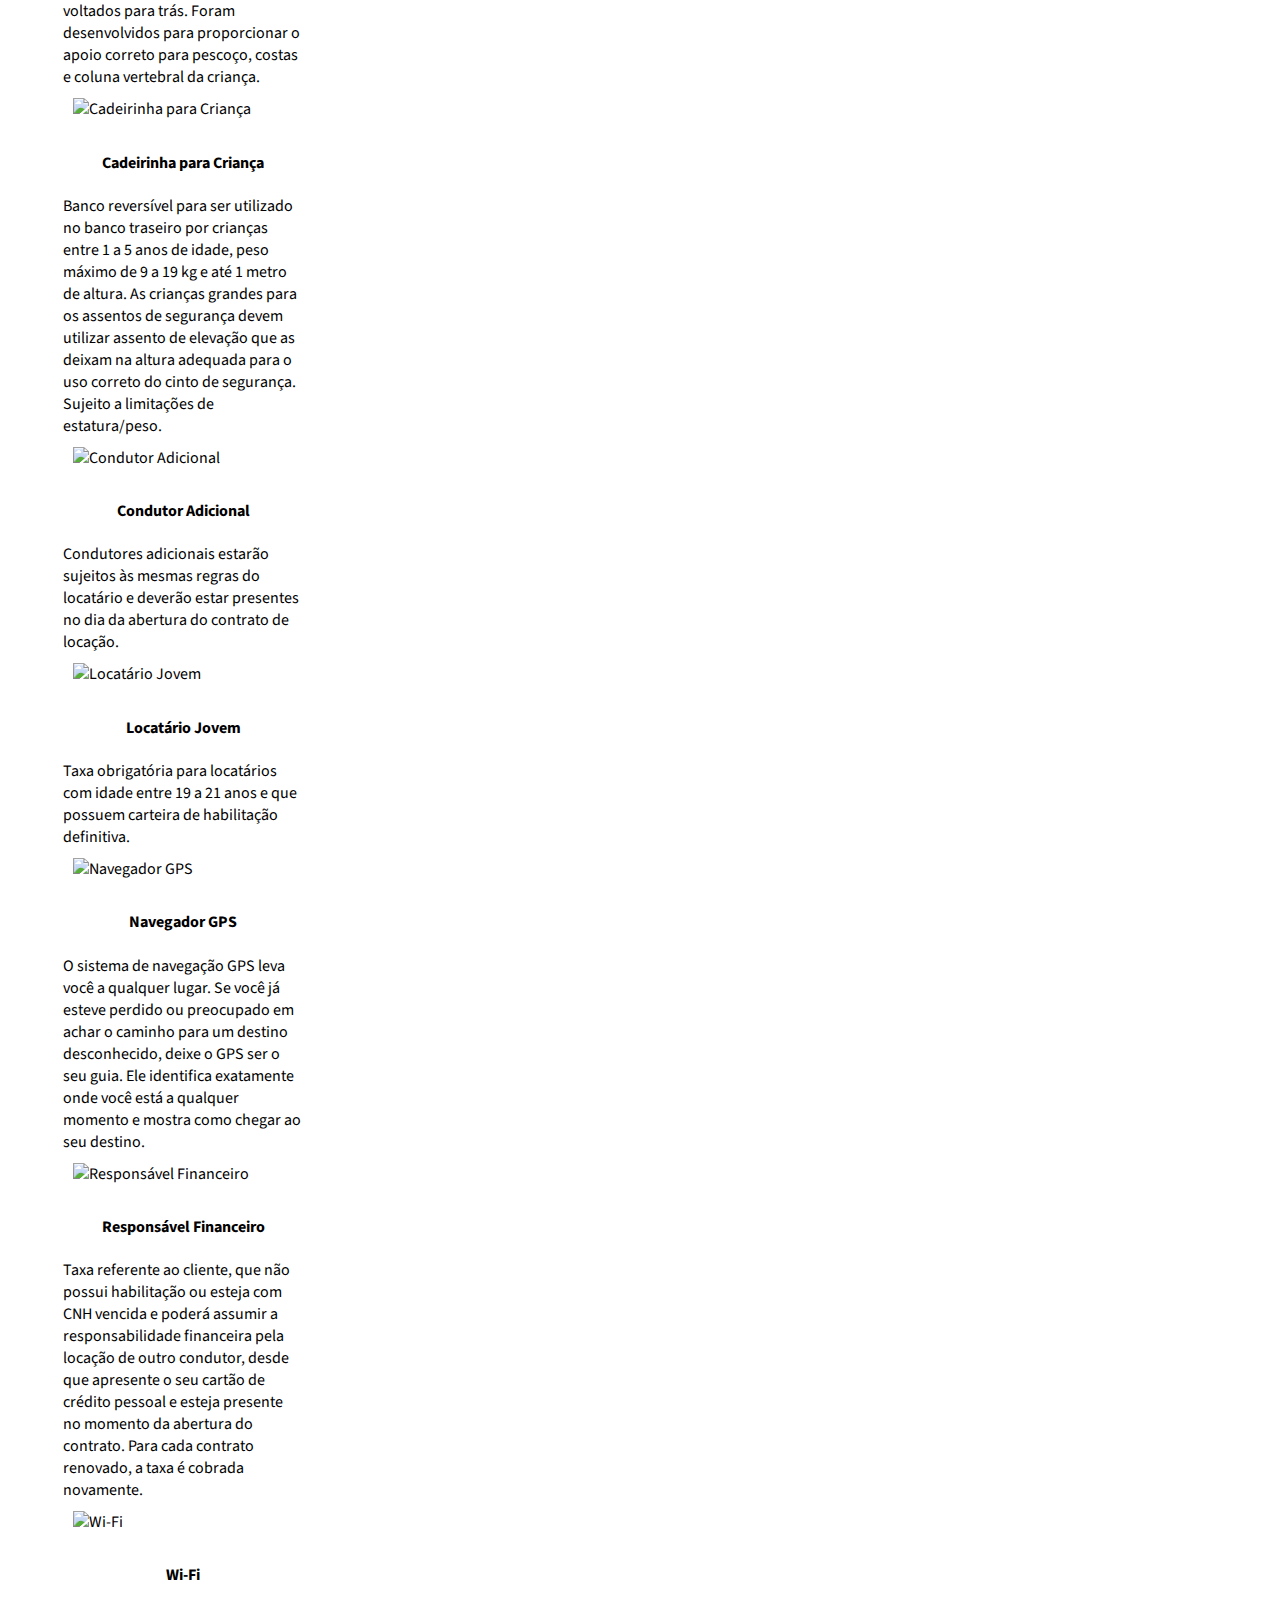
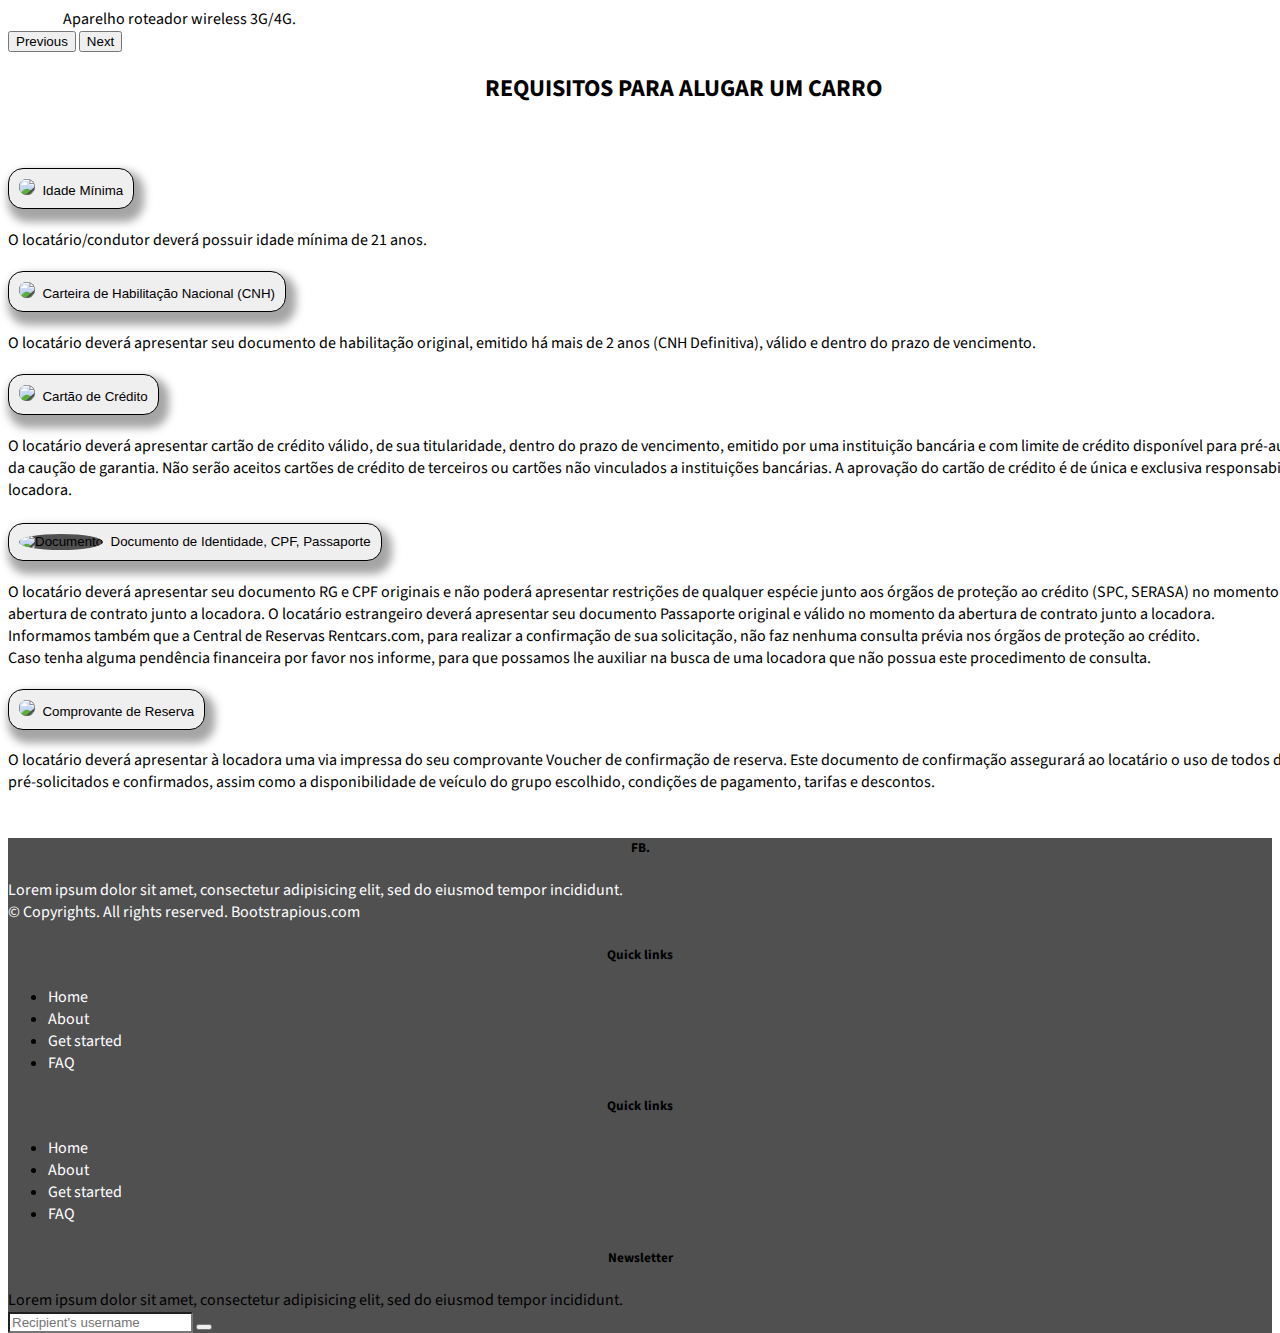
==== commit b275b50c: "car" ====
--- a/site/index.html
+++ b/site/index.html
@@ -22,7 +22,7 @@
                 <a class="nav-link active" aria-current="page" href="#">Home</a>
               </li>
               <li class="nav-item">
-                <a class="nav-link active" href="#">Carros</a>
+                <a class="nav-link active" href="#contato">Contato</a>
               </li>
               <li class="nav-item dropdown">
                 <a class="nav-link active dropdown-toggle" href="#" id="navbarDropdown" role="button" data-bs-toggle="dropdown" aria-expanded="false">
@@ -110,6 +110,7 @@
           </form></div>
     </section>
     <section>
+      <br><h2 class="grp">Grupos de Carros</h2>
         <br>
         <div class="row">
             <div class="col-4">
@@ -308,9 +309,9 @@
       </div>
         <br><br>
     </section>
-    <section class="contato"><br>
+    <section id="contato"><br>
         <div class="row ctt">
-            <div class="col-3">
+            <div class="col-md-3 col-sm-6">
                 <p><svg xmlns="http://www.w3.org/2000/svg" width="40" height="40" fill="currentColor" class="bi bi-question-circle" viewBox="0 0 16 16">
                     <path d="M8 15A7 7 0 1 1 8 1a7 7 0 0 1 0 14zm0 1A8 8 0 1 0 8 0a8 8 0 0 0 0 16z"/>
                     <path d="M5.255 5.786a.237.237 0 0 0 .241.247h.825c.138 0 .248-.113.266-.25.09-.656.54-1.134 1.342-1.134.686 0 1.314.343 1.314 1.168 0 .635-.374.927-.965 1.371-.673.489-1.206 1.06-1.168 1.987l.003.217a.25.25 0 0 0 .25.246h.811a.25.25 0 0 0 .25-.25v-.105c0-.718.273-.927 1.01-1.486.609-.463 1.244-.977 1.244-2.056 0-1.511-1.276-2.241-2.673-2.241-1.267 0-2.655.59-2.75 2.286zm1.557 5.763c0 .533.425.927 1.01.927.609 0 1.028-.394 1.028-.927 0-.552-.42-.94-1.029-.94-.584 0-1.009.388-1.009.94z"/>
@@ -318,21 +319,21 @@
                 <a href=""><h3>PERGUNTAS <br>FREQUENTES</h3></a>
             </div>
         
-            <div class="col-3">
+            <div class="col-md-3 col-sm-6">
                 <p><svg xmlns="http://www.w3.org/2000/svg" width="40" height="40" fill="currentColor" class="bi bi-envelope" viewBox="0 0 16 16">
                     <path d="M0 4a2 2 0 0 1 2-2h12a2 2 0 0 1 2 2v8a2 2 0 0 1-2 2H2a2 2 0 0 1-2-2V4zm2-1a1 1 0 0 0-1 1v.217l7 4.2 7-4.2V4a1 1 0 0 0-1-1H2zm13 2.383-4.758 2.855L15 11.114v-5.73zm-.034 6.878L9.271 8.82 8 9.583 6.728 8.82l-5.694 3.44A1 1 0 0 0 2 13h12a1 1 0 0 0 .966-.739zM1 11.114l4.758-2.876L1 5.383v5.73z"/>
                   </svg></p>
                 <a href=""><h3>ENVIE SUA <br>MENSAGEM</h3></a>
             </div>
 
-            <div class="col-3">
+            <div class="col-md-3 col-sm-6">
                 <p><svg xmlns="http://www.w3.org/2000/svg" width="40" height="40" fill="currentColor" class="bi bi-telephone" viewBox="0 0 16 16">
                     <path d="M3.654 1.328a.678.678 0 0 0-1.015-.063L1.605 2.3c-.483.484-.661 1.169-.45 1.77a17.568 17.568 0 0 0 4.168 6.608 17.569 17.569 0 0 0 6.608 4.168c.601.211 1.286.033 1.77-.45l1.034-1.034a.678.678 0 0 0-.063-1.015l-2.307-1.794a.678.678 0 0 0-.58-.122l-2.19.547a1.745 1.745 0 0 1-1.657-.459L5.482 8.062a1.745 1.745 0 0 1-.46-1.657l.548-2.19a.678.678 0 0 0-.122-.58L3.654 1.328zM1.884.511a1.745 1.745 0 0 1 2.612.163L6.29 2.98c.329.423.445.974.315 1.494l-.547 2.19a.678.678 0 0 0 .178.643l2.457 2.457a.678.678 0 0 0 .644.178l2.189-.547a1.745 1.745 0 0 1 1.494.315l2.306 1.794c.829.645.905 1.87.163 2.611l-1.034 1.034c-.74.74-1.846 1.065-2.877.702a18.634 18.634 0 0 1-7.01-4.42 18.634 18.634 0 0 1-4.42-7.009c-.362-1.03-.037-2.137.703-2.877L1.885.511z"/>
                   </svg></p>
                 <a href=""><h3>CENTRAL <br>DE RESERVAS</h3></a>
             </div>
 
-            <div class="col-3">
+            <div class="col-md-3 col-sm-6">
                 <p><svg xmlns="http://www.w3.org/2000/svg" width="40" height="40" fill="currentColor" class="bi bi-whatsapp" viewBox="0 0 16 16">
                     <path d="M13.601 2.326A7.854 7.854 0 0 0 7.994 0C3.627 0 .068 3.558.064 7.926c0 1.399.366 2.76 1.057 3.965L0 16l4.204-1.102a7.933 7.933 0 0 0 3.79.965h.004c4.368 0 7.926-3.558 7.93-7.93A7.898 7.898 0 0 0 13.6 2.326zM7.994 14.521a6.573 6.573 0 0 1-3.356-.92l-.24-.144-2.494.654.666-2.433-.156-.251a6.56 6.56 0 0 1-1.007-3.505c0-3.626 2.957-6.584 6.591-6.584a6.56 6.56 0 0 1 4.66 1.931 6.557 6.557 0 0 1 1.928 4.66c-.004 3.639-2.961 6.592-6.592 6.592zm3.615-4.934c-.197-.099-1.17-.578-1.353-.646-.182-.065-.315-.099-.445.099-.133.197-.513.646-.627.775-.114.133-.232.148-.43.05-.197-.1-.836-.308-1.592-.985-.59-.525-.985-1.175-1.103-1.372-.114-.198-.011-.304.088-.403.087-.088.197-.232.296-.346.1-.114.133-.198.198-.33.065-.134.034-.248-.015-.347-.05-.099-.445-1.076-.612-1.47-.16-.389-.323-.335-.445-.34-.114-.007-.247-.007-.38-.007a.729.729 0 0 0-.529.247c-.182.198-.691.677-.691 1.654 0 .977.71 1.916.81 2.049.098.133 1.394 2.132 3.383 2.992.47.205.84.326 1.129.418.475.152.904.129 1.246.08.38-.058 1.171-.48 1.338-.943.164-.464.164-.86.114-.943-.049-.084-.182-.133-.38-.232z"/>
                   </svg></p>
@@ -343,11 +344,12 @@
     </section>
     <br>
     <section class="cartoes">
+      <h2 class="serv">SERVIÇOS E EQUIPAMENTOS OPCIONAIS DISPONÍVEIS</h2><br>
       <div id="carouselExampleControls" class="carousel slide" data-bs-ride="carousel">
         <div class="carousel-inner">
           <div class="carousel-item active">
             <div class="row">
-              <div class="col">
+              <div class="col-md-3 col-sm-12">
                 <div class="card-1" style="width: 15rem;">
                   <img class="card-img-top" src="//static.rentcars.com/imagens/icons/icone_opcional_8.svg" alt="Assento de Elevação" width="142px" height="142px">
                   <div class="card-body">
@@ -356,7 +358,7 @@
                   </div>
                 </div>
               </div>
-              <div class="col">
+              <div class="col-md-3 col-sm-12">
                 <div class="card-1" style="width: 15rem;">
                   <img class="card-img-top" src="//static.rentcars.com/imagens/icons/icone_opcional_3.svg" alt="Bebê Conforto" width="142px" height="142px">
                   <div class="card-body">
@@ -365,7 +367,7 @@
                   </div>
                 </div>
               </div>
-              <div class="col">
+              <div class="col-md-3 col-sm-12">
                 <div class="card-1" style="width: 15rem;">
                   <img class="card-img-top" src="//static.rentcars.com/imagens/icons/icone_opcional_4.svg" alt="Cadeirinha para Criança" width="142px" height="142px">
                   <div class="card-body">
@@ -374,7 +376,7 @@
                   </div>
                 </div>
               </div>
-              <div class="col">
+              <div class="col-md-3 col-sm-12">
                 <div class="card-1" style="width: 15rem;">
                   <img class="card-img-top" src="//static.rentcars.com/imagens/icons/icone_opcional_2.svg" alt="Condutor Adicional" width="142px" height="142px">
                   <div class="card-body">
@@ -388,7 +390,7 @@
           </div>
           <div class="carousel-item">
             <div class="row">
-              <div class="col">
+              <div class="col-md-3 col-sm-12">
                 <div class="card-1" style="width: 15rem;">
                   <img class="card-img-top" src="//static.rentcars.com/imagens/icons/icone_opcional_12.svg" alt="Locatário Jovem" width="142px" height="142px">
                   <div class="card-body">
@@ -397,7 +399,7 @@
                   </div>
                 </div>
               </div>
-              <div class="col">
+              <div class="col-md-3 col-sm-12">
                 <div class="card-1" style="width: 15rem;">
                   <img class="card-img-top" src="//static.rentcars.com/imagens/icons/icone_opcional_1.svg" alt="Navegador GPS" width="142px" height="142px">
                   <div class="card-body">
@@ -406,7 +408,7 @@
                   </div>
                 </div>
               </div>
-              <div class="col">
+              <div class="col-md-3 col-sm-12">
                 <div class="card-1" style="width: 15rem;">
                   <img class="card-img-top" src="//static.rentcars.com/imagens/icons/icone_opcional_11.svg" alt="Responsável Financeiro" width="142px" height="142px">
                   <div class="card-body">
@@ -415,7 +417,7 @@
                   </div>
                 </div>
               </div>
-              <div class="col">
+              <div class="col-md-3 col-sm-12">
                 <div class="card-1" style="width: 15rem;">
                   <img class="card-img-top" src="//static.rentcars.com/imagens/icons/icone_opcional_13.svg" alt="Wi-Fi" width="142px" height="142px">
                   <div class="card-body">
@@ -439,6 +441,108 @@
         </button>
       </div>
     </section>
+    <section class="acordion">
+      <h2 class="req">REQUISITOS PARA ALUGAR UM CARRO</h2><br>
+      <div class="accordion accordion-flush" id="accordionFlushExample">
+        <div class="accordion-item">
+          <h2 class="accordion-header" id="flush-headingOne">
+            <button class="accordion-button collapsed" type="button" data-bs-toggle="collapse" data-bs-target="#flush-collapseOne" aria-expanded="false" aria-controls="flush-collapseOne" style="border-radius: 15px;">
+              <img src="//static.rentcars.com/imagens/icons/requirements-icon-1.svg" style="background-color: rgb(80, 80, 80); border-radius: 100%; width: 30px;">&nbsp Idade Mínima
+            </button>
+          </h2>
+          <div id="flush-collapseOne" class="accordion-collapse collapse" aria-labelledby="flush-headingOne" data-bs-parent="#accordionFlushExample">
+            <div class="accordion-body">O locatário/condutor deverá possuir idade mínima de 21 anos.</div>
+          </div>
+        </div>
+        <div class="accordion-item">
+          <h2 class="accordion-header" id="flush-headingTwo">
+            <button class="accordion-button collapsed" type="button" data-bs-toggle="collapse" data-bs-target="#flush-collapseTwo" aria-expanded="false" aria-controls="flush-collapseTwo" style="border-radius: 15px;">
+              <img src="//static.rentcars.com/imagens/icons/requirements-icon-2.svg" style="background-color: rgb(80, 80, 80); border-radius: 100%; width: 30px;">&nbsp Carteira de Habilitação Nacional (CNH)
+            </button>
+          </h2>
+          <div id="flush-collapseTwo" class="accordion-collapse collapse" aria-labelledby="flush-headingTwo" data-bs-parent="#accordionFlushExample">
+            <div class="accordion-body">O locatário deverá apresentar seu documento de habilitação original, emitido há mais de 2 anos (CNH Definitiva), válido e dentro do prazo de vencimento.</div>
+          </div>
+        </div>
+        <div class="accordion-item">
+          <h2 class="accordion-header" id="flush-headingThree">
+            <button class="accordion-button collapsed" type="button" data-bs-toggle="collapse" data-bs-target="#flush-collapseThree" aria-expanded="false" aria-controls="flush-collapseThree" style="border-radius: 15px;">
+              <img src="//static.rentcars.com/imagens/icons/requirements-icon-4.svg" style="background-color:rgb(80, 80, 80); border-radius: 100%; width: 30px;">&nbsp Cartão de Crédito
+            </button>
+          </h2>
+          <div id="flush-collapseThree" class="accordion-collapse collapse" aria-labelledby="flush-headingThree" data-bs-parent="#accordionFlushExample">
+            <div class="accordion-body">O locatário deverá apresentar cartão de crédito válido, de sua titularidade, dentro do prazo de vencimento, emitido por uma instituição bancária e com limite de crédito disponível para pré-autorização da caução de garantia. Não serão aceitos cartões de crédito de terceiros ou cartões não vinculados a instituições bancárias. A aprovação do cartão de crédito é de única e exclusiva responsabilidade da locadora.</div>
+          </div>
+        </div>
+        <div class="accordion-item">
+          <h2 class="accordion-header" id="flush-headingFour">
+            <button class="accordion-button collapsed" type="button" data-bs-toggle="collapse" data-bs-target="#flush-collapseFour" aria-expanded="false" aria-controls="flush-collapseFour" style="border-radius: 15px;">
+              <img src="//static.rentcars.com/imagens/icons/requirements-icon-3.svg" style="background-color: rgb(80, 80, 80); border-radius: 100%; width: 30px;" alt="Documento" de="" identidade,="" cpf,="" passaporte="">&nbsp  Documento de Identidade, CPF, Passaporte
+            </button>
+          </h2>
+          <div id="flush-collapseFour" class="accordion-collapse collapse" aria-labelledby="flush-headingFour" data-bs-parent="#accordionFlushExample">
+            <div class="accordion-body">O locatário deverá apresentar seu documento RG e CPF originais e não poderá apresentar restrições de qualquer espécie junto aos órgãos de proteção ao crédito (SPC, SERASA) no momento da abertura de contrato junto a locadora. O locatário estrangeiro deverá apresentar seu documento Passaporte original e válido no momento da abertura de contrato junto a locadora.
+            <br>
+            Informamos também que a Central de Reservas Rentcars.com, para realizar a confirmação de sua solicitação, não faz nenhuma consulta prévia nos órgãos de proteção ao crédito. 
+            <br>
+            Caso tenha alguma pendência financeira por favor nos informe, para que possamos lhe auxiliar na busca de uma locadora que não possua este procedimento de consulta.</div>
+          </div>
+        </div>
+        <div class="accordion-item">
+          <h2 class="accordion-header" id="flush-headingFive">
+            <button class="accordion-button collapsed" type="button" data-bs-toggle="collapse" data-bs-target="#flush-collapseFive" aria-expanded="false" aria-controls="flush-collapseFive" style="border-radius: 15px;">
+              <img src="//static.rentcars.com/imagens/icons/requirements-icon-5.svg" style="background-color: rgb(80, 80, 80); border-radius: 100%; width: 30px;">&nbsp  Comprovante de Reserva
+            </button>
+          </h2>
+          <div id="flush-collapseFive" class="accordion-collapse collapse" aria-labelledby="flush-headingFive" data-bs-parent="#accordionFlushExample">
+            <div class="accordion-body">O locatário deverá apresentar à locadora uma via impressa do seu comprovante Voucher de confirmação de reserva. Este documento de confirmação assegurará ao locatário o uso de todos de serviços pré-solicitados e confirmados, assim como a disponibilidade de veículo do grupo escolhido, condições de pagamento, tarifas e descontos.</div>
+          </div>
+        </div>
+      </div>
+
+    </section><br>
+
+    <footer class="w-100 py-4 flex-shrink-0">
+      <div class="container py-4">
+          <div class="row gy-4 gx-5">
+              <div class="col-lg-4 col-md-6">
+                  <h5 class="h1 text-white">FB.</h5>
+                  <p class="small ">Lorem ipsum dolor sit amet, consectetur adipisicing elit, sed do eiusmod tempor incididunt.</p>
+                  <p class="small mb-0">&copy; Copyrights. All rights reserved. <a class="text-primary" href="#">Bootstrapious.com</a></p>
+              </div>
+              <div class="col-lg-2 col-md-6">
+                  <h5 class="text-white mb-3">Quick links</h5>
+                  <ul class="list-unstyled ">
+                      <li><a class="a" href="#">Home</a></li>
+                      <li><a class="a" href="#">About</a></li>
+                      <li><a class="a" href="#">Get started</a></li>
+                      <li><a class="a" href="#">FAQ</a></li>
+                  </ul>
+              </div>
+              <div class="col-lg-2 col-md-6">
+                  <h5 class="text-white mb-3">Quick links</h5>
+                  <ul class="list-unstyled">
+                      <li><a class="a" href="#">Home</a></li>
+                      <li><a class="a" href="#">About</a></li>
+                      <li><a class="a" href="#">Get started</a></li>
+                      <li><a class="a" href="#">FAQ</a></li>
+                  </ul>
+              </div>
+              <div class="col-lg-4 col-md-6">
+                  <h5 class="text-white mb-3">Newsletter</h5>
+                  <p class=" ">Lorem ipsum dolor sit amet, consectetur adipisicing elit, sed do eiusmod tempor incididunt.</p>
+                  <form action="#">
+                      <div class="input-group mb-3">
+                          <input class="form-1-control" type="text" placeholder="Recipient's username" aria-label="Recipient's username" aria-describedby="button-addon2">
+                          <button class="btn btn-primary" id="button-addon2" type="button"><i class="fas fa-paper-plane"></i></button>
+                      </div>
+                  </form>
+              </div>
+          </div>
+      </div>
+  </footer>
+
+
 
     <script src="bootstrap/js/bootstrap.bundle.min.js"></script>
 </body>
--- a/site/css/style.css
+++ b/site/css/style.css
@@ -1,12 +1,14 @@
 @import url('https://fonts.googleapis.com/css2?family=Stick+No+Bills&display=swap');
+@import url('https://fonts.googleapis.com/css2?family=Roboto+Slab:wght@200&family=Source+Sans+Pro:wght@300&display=swap');
 .navbar-brand{
     font-family: 'Stick No Bills', sans-serif;
     font-size: 30px;
-
 }
 .container-fluid{
     width: 1200px;
-
+}
+body{
+    font-family: 'Source Sans Pro', sans-serif;
 }
 .imagem-1{
     background-image: url(../img/carsharing-1436203_1280.jpg);
@@ -14,7 +16,6 @@
     width: 100%;
     background-size: cover;
     border-radius: 15px ;
-    font-family: 'Barlow', sans-serif;
     text-align: center;
     color: white;
     padding-top: 70px;
@@ -56,7 +57,7 @@
 p{
     margin: auto;
 }
-.contato{
+#contato{
     margin: auto;
     width: 100%;
     height: 230px;
@@ -64,6 +65,9 @@
     text-align: center;
     background-color:rgb(80, 80, 80) ;
     border-radius: 15px;
+}
+a:hover{
+    color: white;
 }
 a{
     text-decoration: none;
@@ -77,8 +81,84 @@
     width: 1350px;
 }
 .txt{
-    background-color: rgba(80, 80, 80, 0.739);
+    background-color: rgba(80, 80, 80, 0.555);
     width: 600px;
     margin: auto;
     border-radius: 15px;
+}
+.accordion-button{
+    border: solid rgba(80, 80, 80, 0.685) 3px;
+    border-radius: 15px;
+    border: 1px solid black;
+    padding: 10px;
+    box-shadow: 5px 8px 8px 5px rgba(70, 70, 70, 0.486);
+}
+.req{
+    text-align: center;
+}
+.serv{
+    text-align: center;
+}
+.grp{
+    text-align: center;
+}
+
+
+
+.container {
+background: rgb(80, 80, 80);
+}
+
+.text-small {
+font-size: 0.9rem;
+}
+
+.a {
+color: white;
+text-decoration: none;
+transition: all 0.3s;
+}
+
+.a:hover, .a:focus {
+text-decoration: none;
+}
+
+.form-1-control {
+background: white;
+}
+
+.form-control:focus {
+background: #212529;
+}
+
+footer {
+background: rgb(80, 80, 80);
+}
+.small{
+    color: white;
+}
+
+/* ==========================================
+    CUSTOM UTILS CLASSES
+========================================== */
+body, html {
+    height: 100%;
+}
+@media screen and (max-width: 800px) {
+    .form{
+        width: 500px;
+    }
+    .imagem-1{
+        height: 900px;
+    }
+    .txt{
+        text-align: center;
+    }
+    .acordion{
+        width: 450px;
+    }
+    #contato{
+        width: 100%;
+        height: 520px;
+    }
 }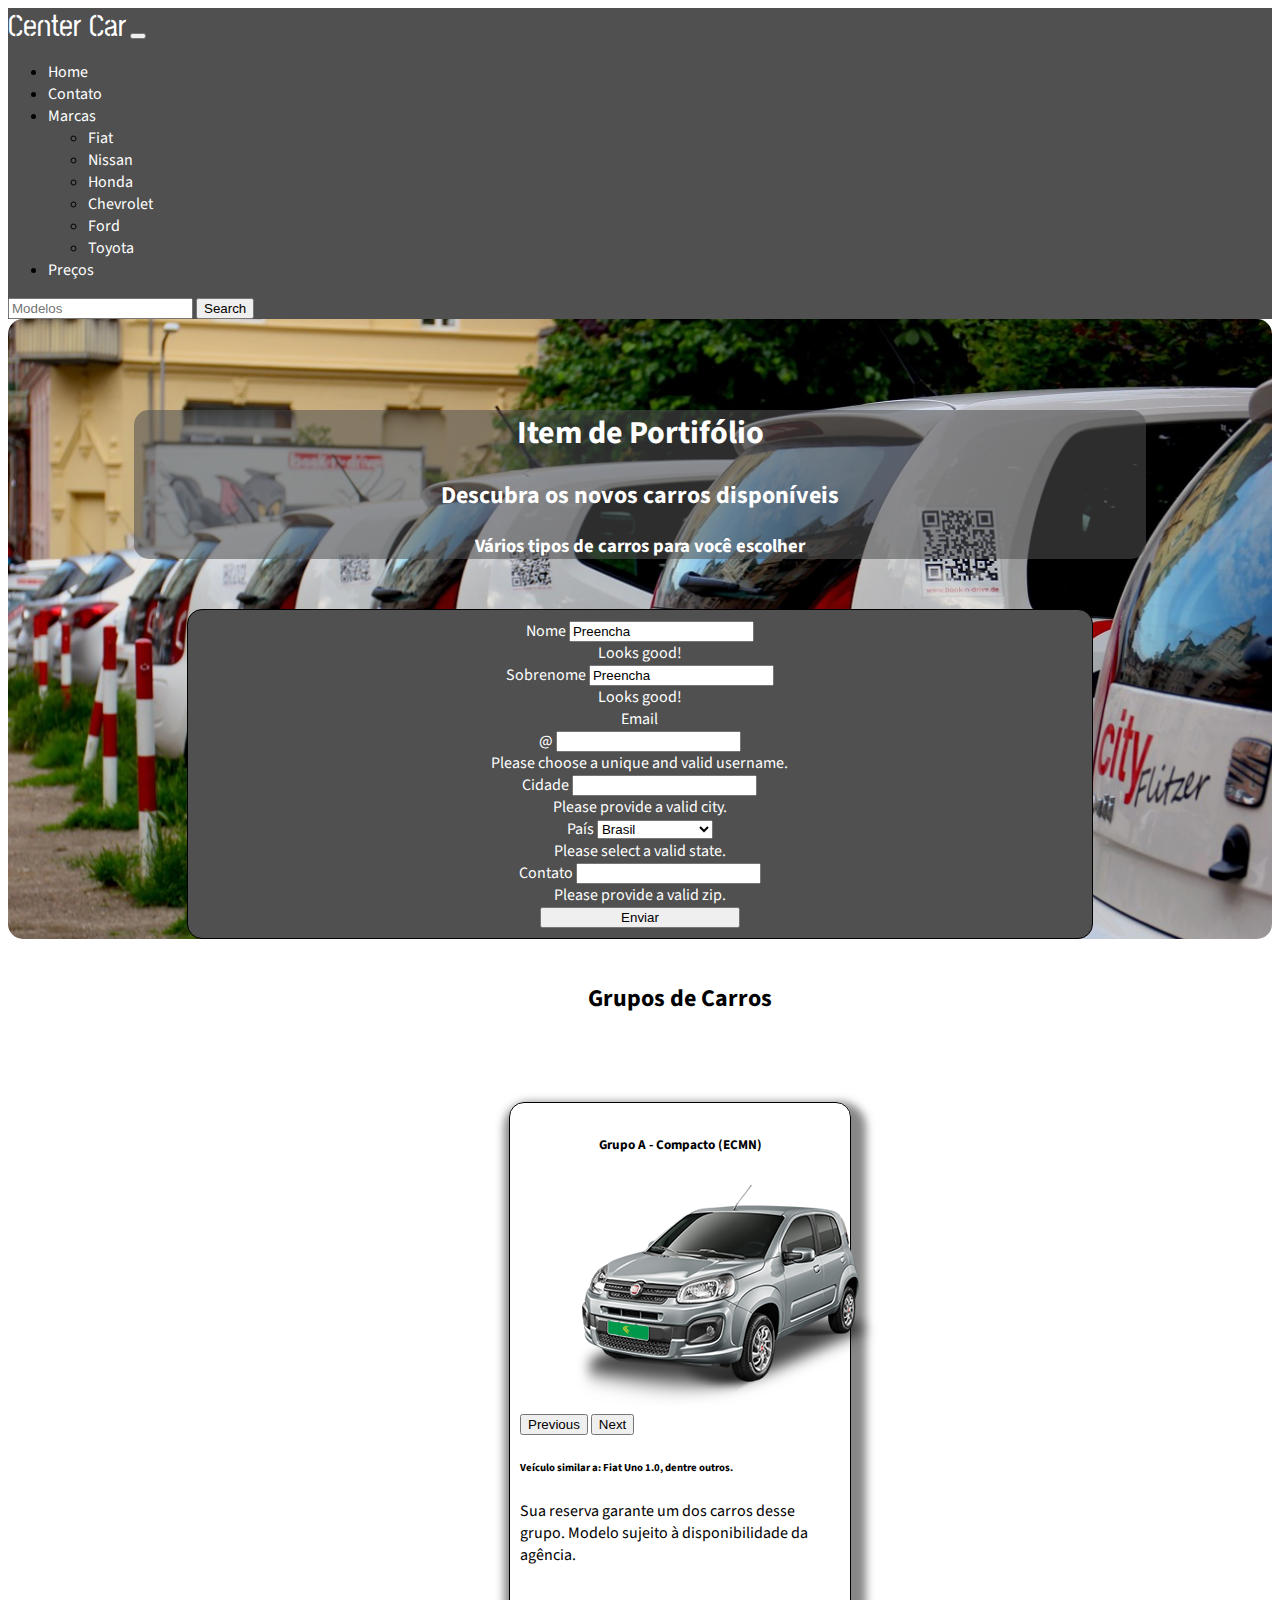
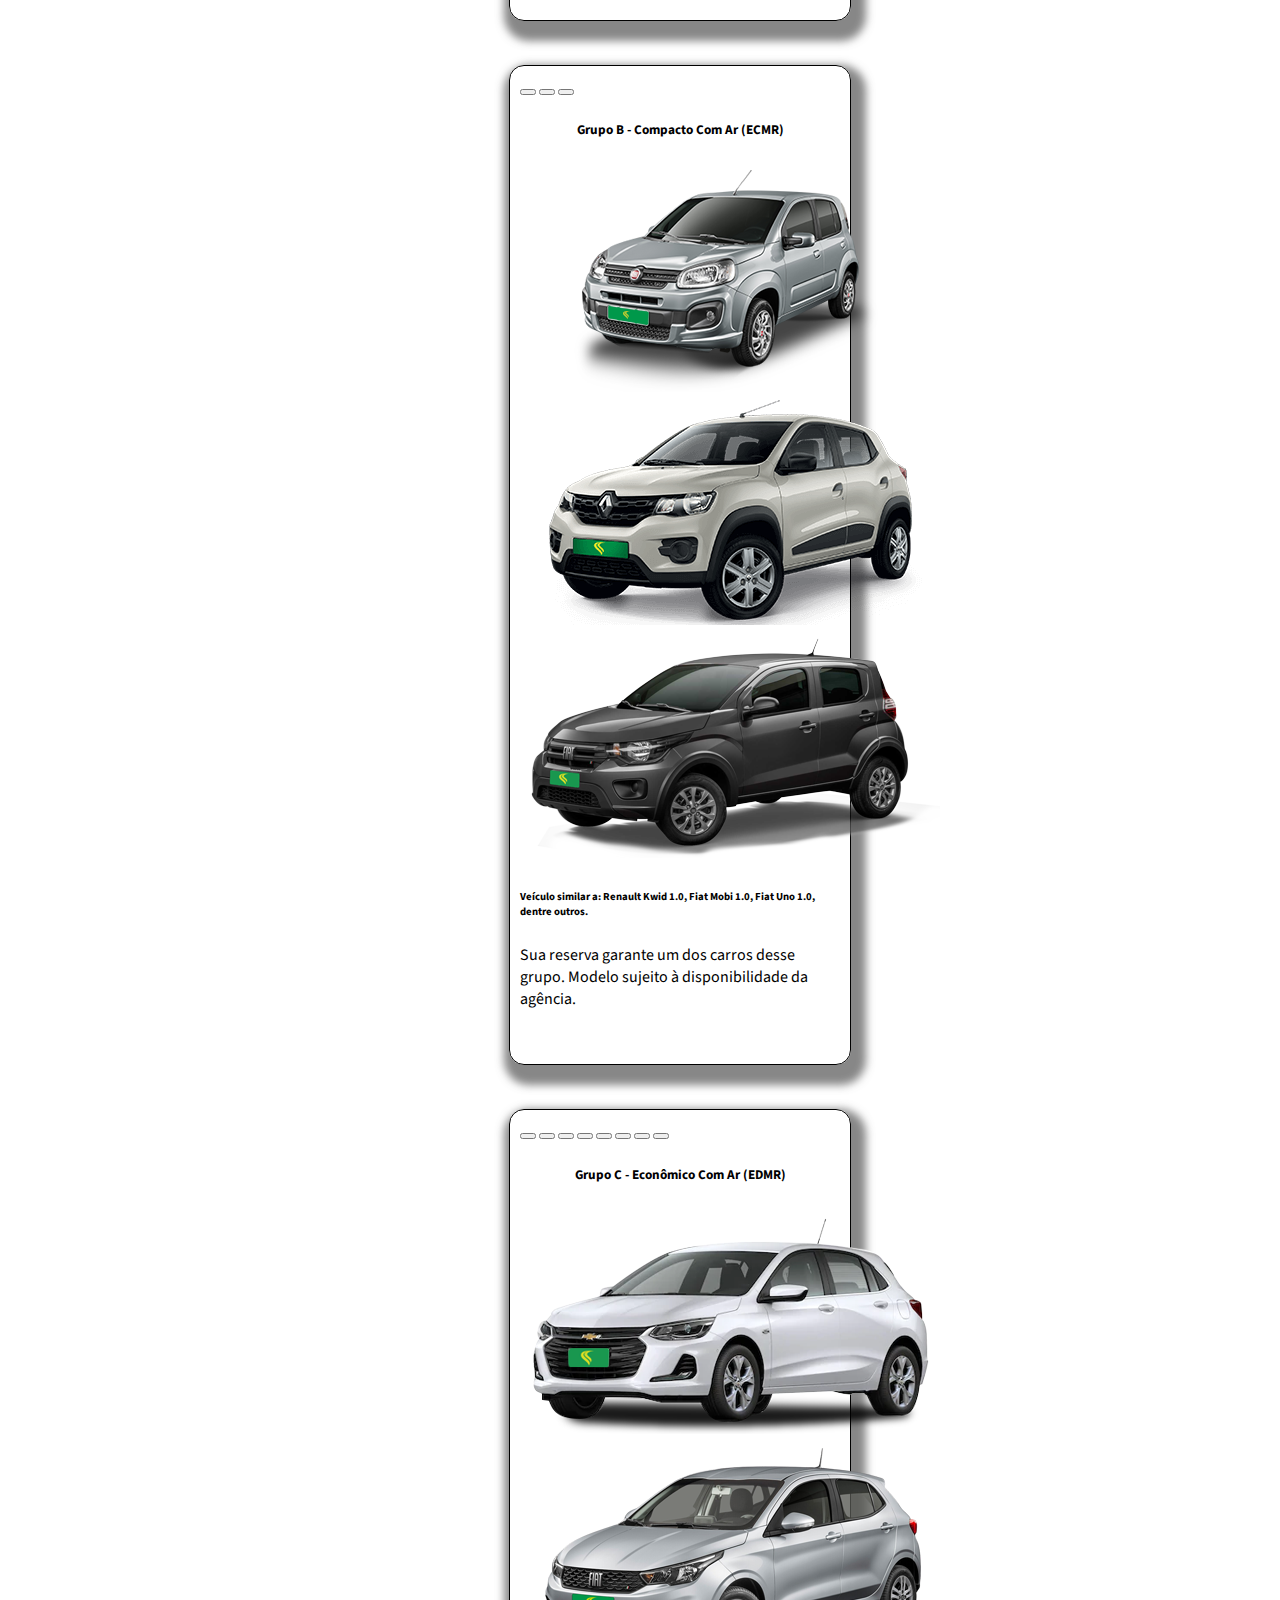
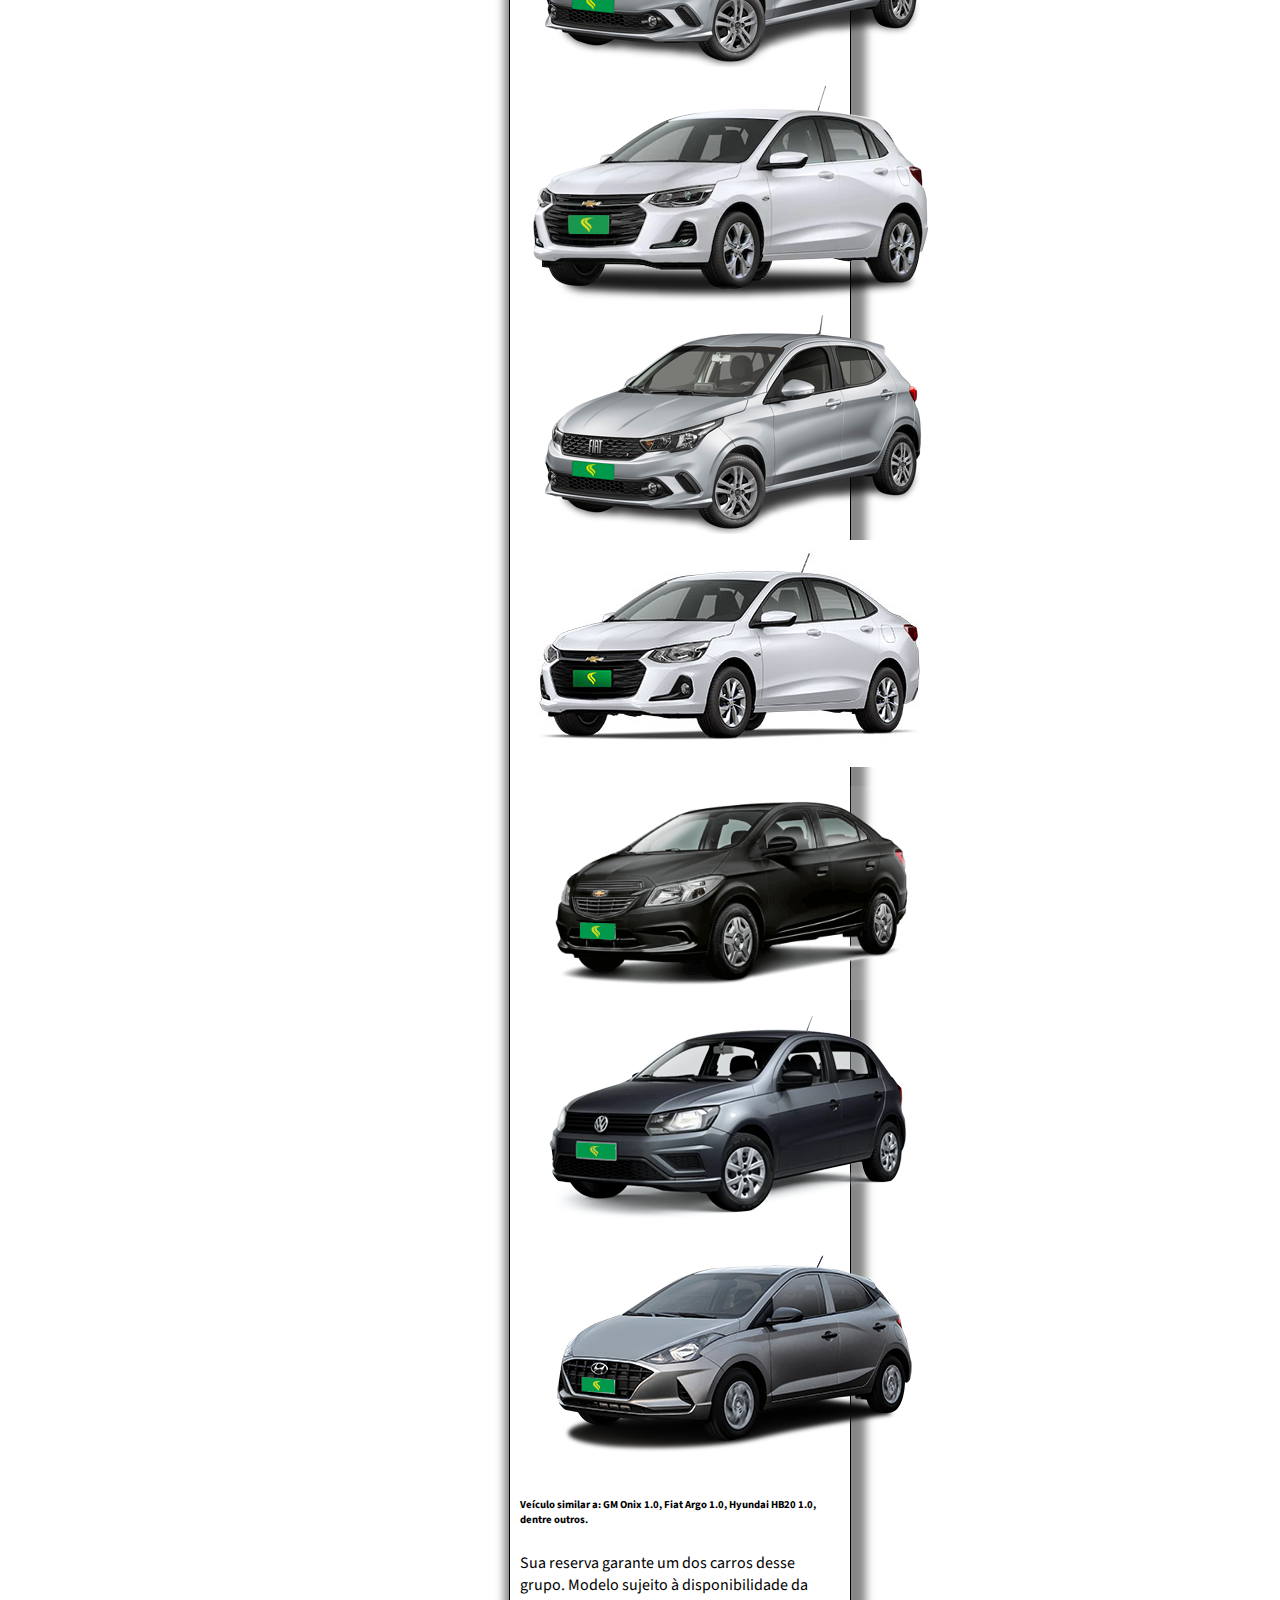
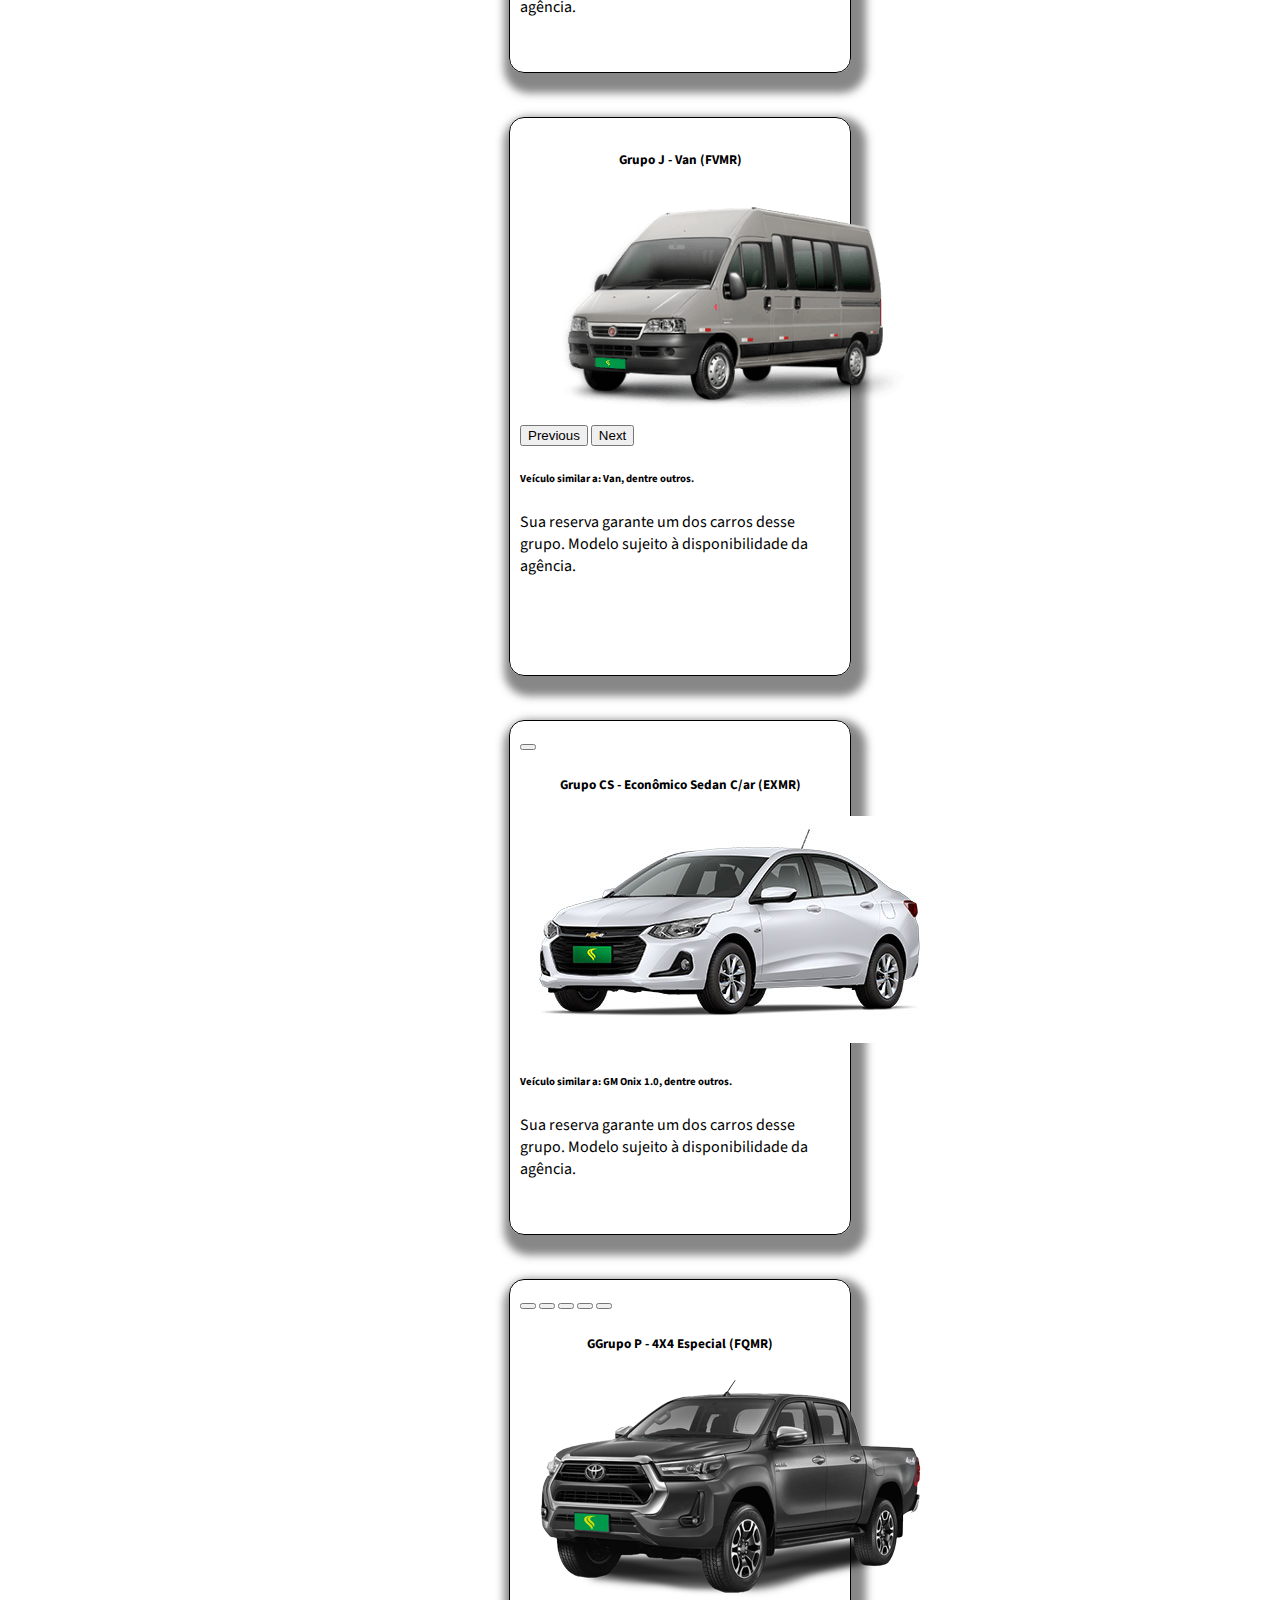
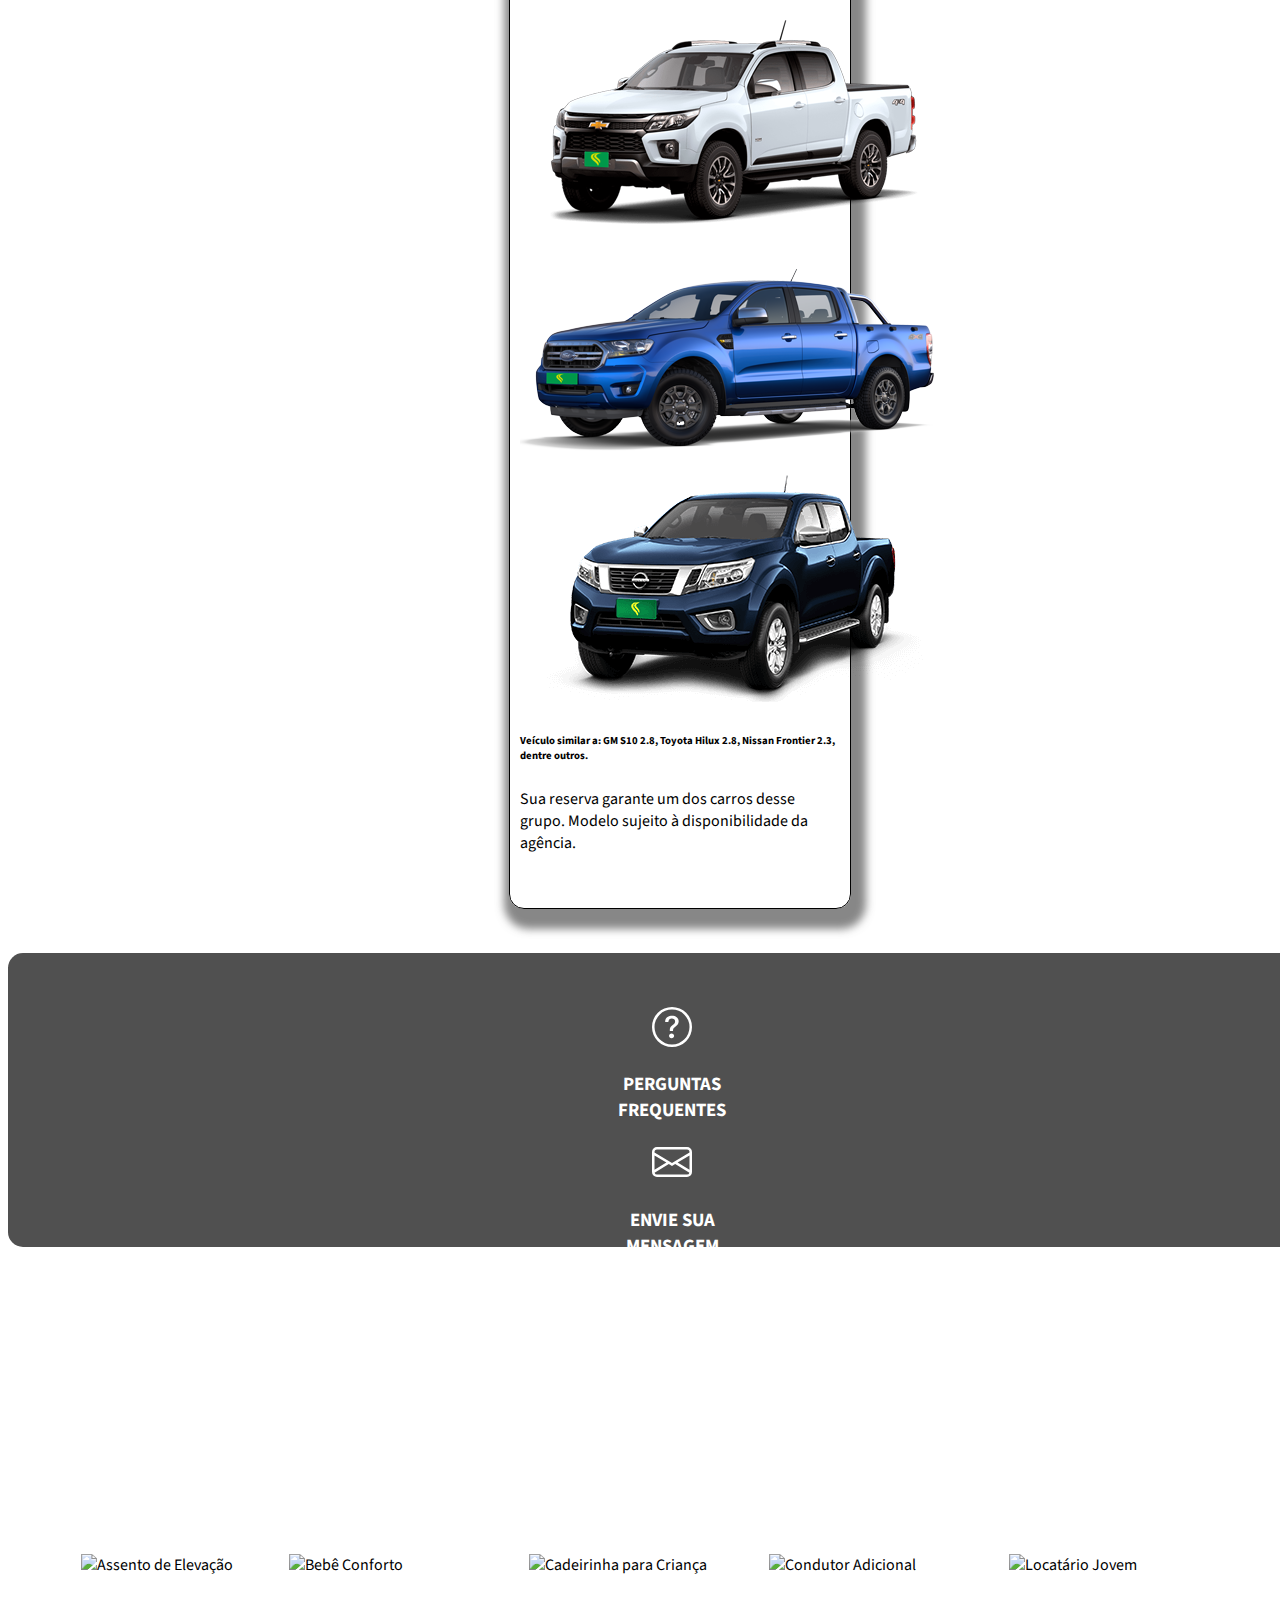
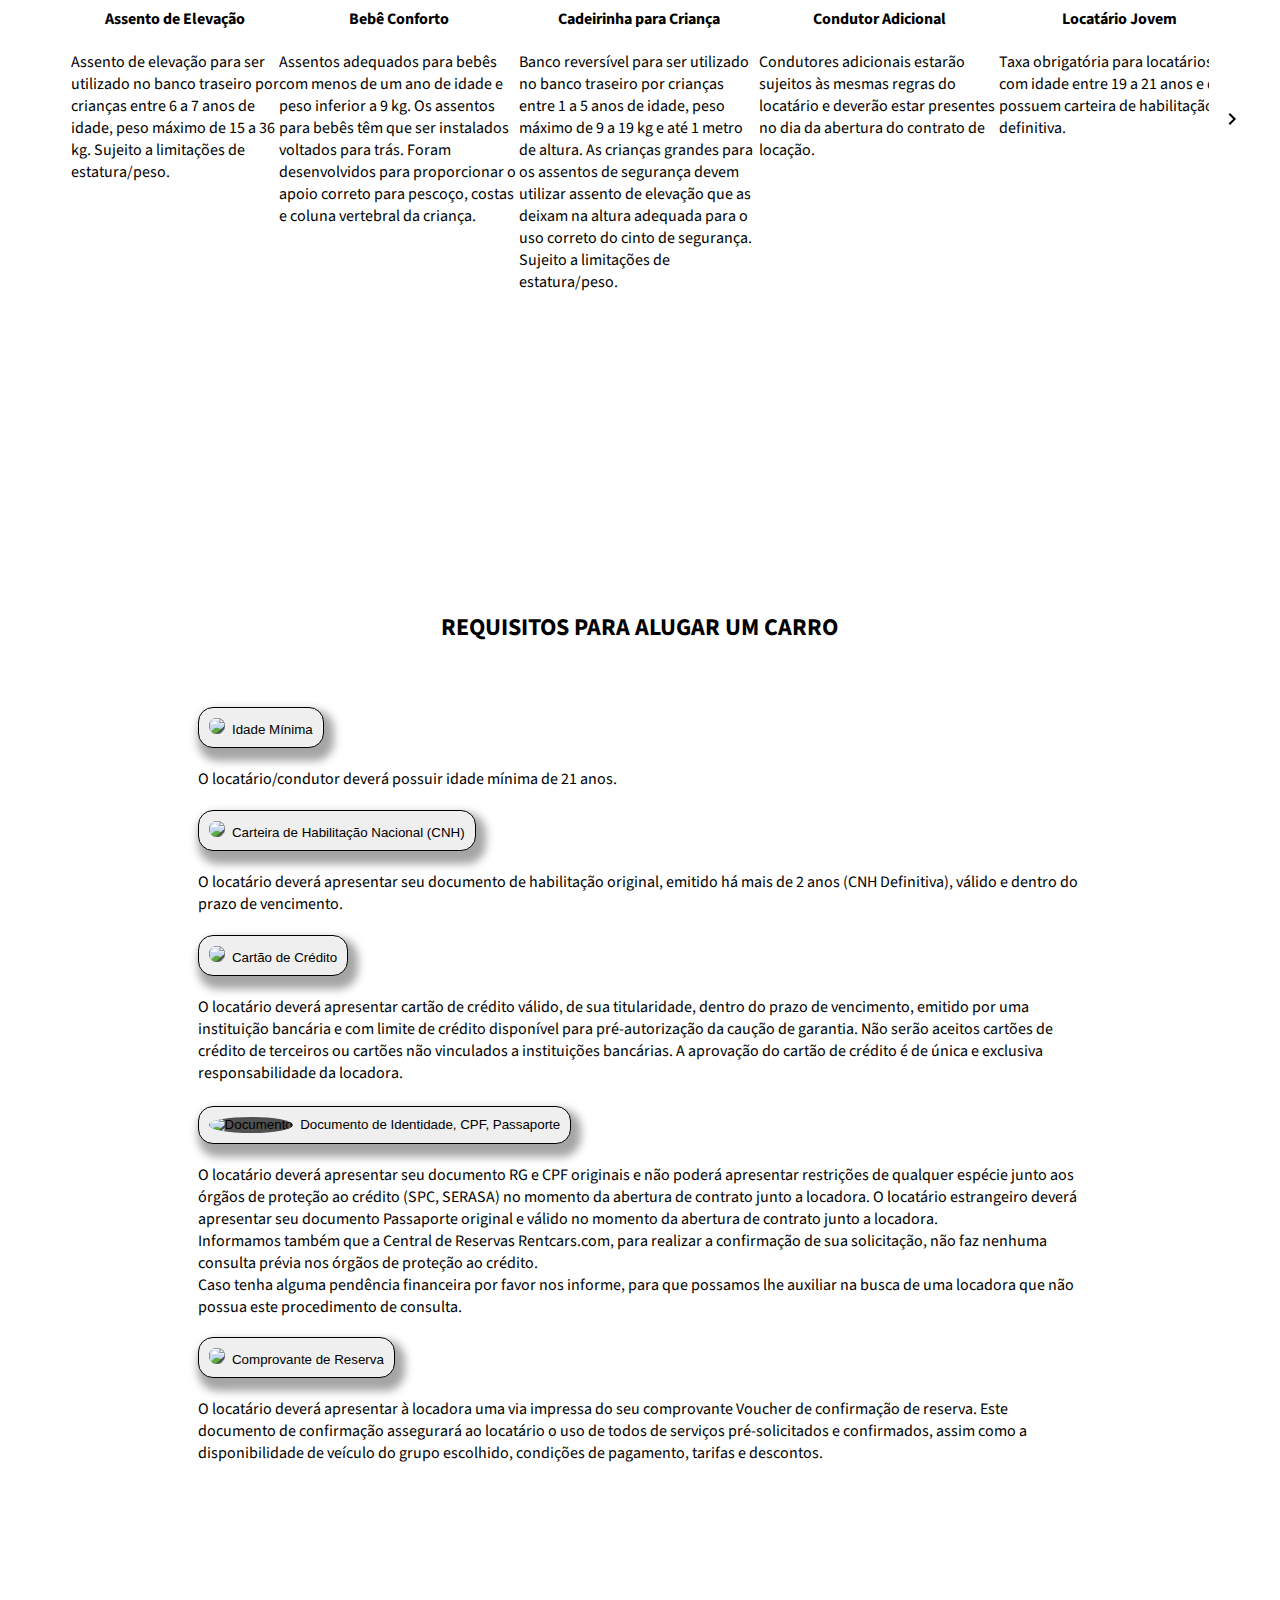
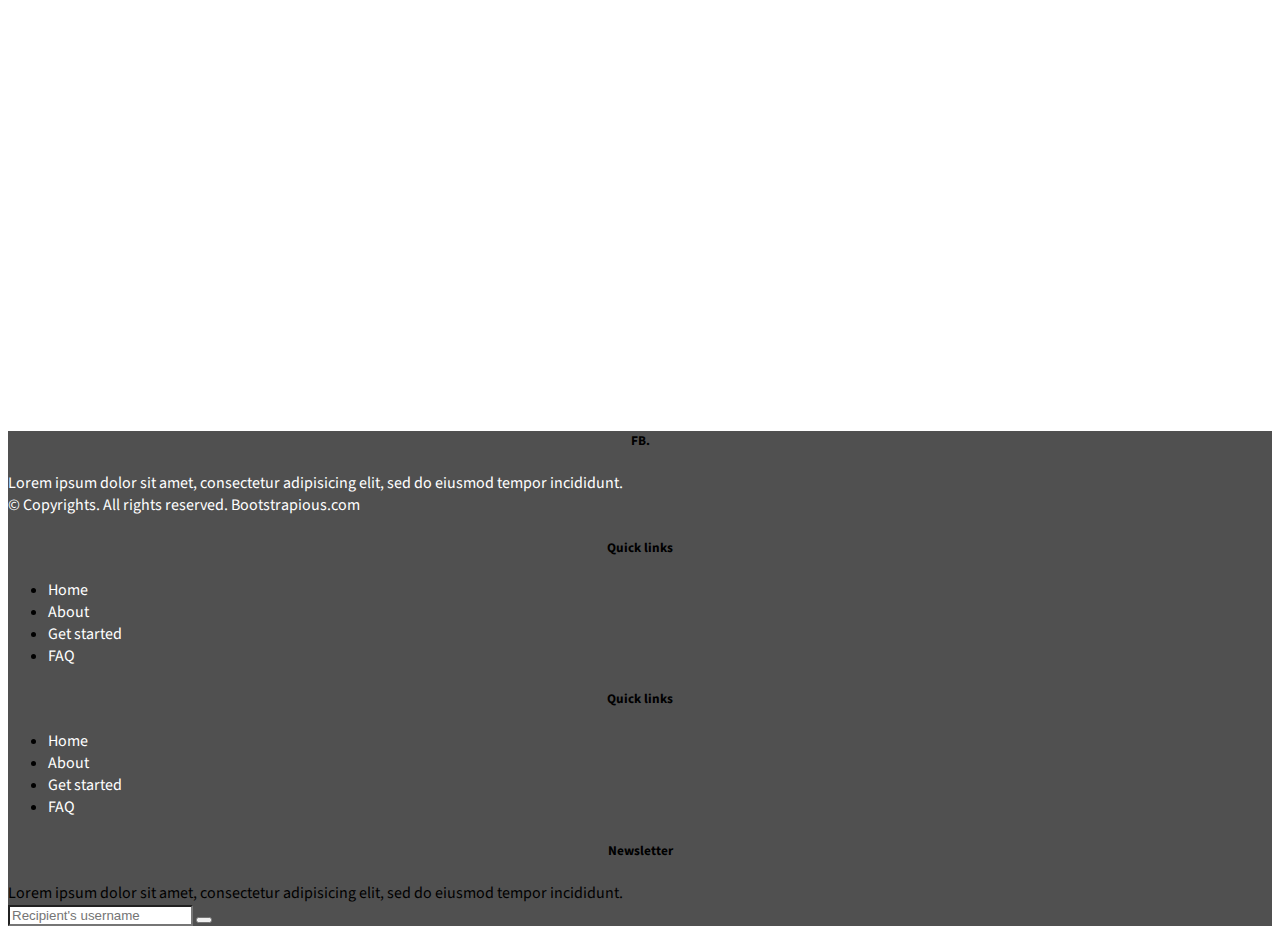
==== commit 31187a81: "carro" ====
--- a/site/index.html
+++ b/site/index.html
@@ -109,11 +109,11 @@
             </div>
           </form></div>
     </section>
-    <section>
+    <section id="carros">
       <br><h2 class="grp">Grupos de Carros</h2>
         <br>
         <div class="row">
-            <div class="col-4">
+            <div class="col-md-12 col-sm-12 col-lg-4"><br><br>
                 <div class="card" style="width: 20rem;">
                     <div id="carouselExampleIndicators" class="carousel slide" data-bs-ride="carousel">
                         <div class="carousel-indicators">
@@ -133,15 +133,15 @@
                           <span class="visually-hidden">Next</span>
                         </button>
                       </div>
-                    <div class="card-body"><br>
+                    <div class="card-body">
                       <h6 class="card-title">Veículo similar a: Fiat Uno 1.0, dentre outros.</h6>
                       <p class="card-text">Sua reserva garante um dos carros desse grupo.
-                        Modelo sujeito à disponibilidade da agência.</p><br><br>
+                        Modelo sujeito à disponibilidade da agência.</p><br>
                       <a href="#" class="btn btn-secondary" style="width: 265px;">Reservar</a>
                     </div>
                   </div>
             </div>
-            <div class="col-4">
+            <div class="col-md-12 col-sm-12 col-lg-4"><br><br>
                 <div class="card" style="width: 20rem;">
                     <div id="carouselExampleIndicators" class="carousel slide" data-bs-ride="carousel">
                         <div class="carousel-indicators">
@@ -171,7 +171,7 @@
                     </div>
                   </div>
             </div>
-            <div class="col-4">
+            <div class="col-md-12 col-sm-12 col-lg-4"><br><br>
                 <div class="card" style="width: 20rem;">
                     <div id="carouselExampleIndicators" class="carousel slide" data-bs-ride="carousel">
                         <div class="carousel-indicators">
@@ -220,9 +220,9 @@
                     </div>
                   </div>
             </div>
-        </div><br><br>
+        </div>
         <div class="row">
-          <div class="col-4">
+          <div class="col-md-12 col-sm-12 col-lg-4"><br><br>
               <div class="card" style="width: 20rem;">
                   <div id="carouselExampleIndicators" class="carousel slide" data-bs-ride="carousel">
                       <div class="carousel-indicators">
@@ -250,7 +250,7 @@
                   </div>
                 </div>
           </div>
-          <div class="col-4">
+          <div class="col-md-12 col-sm-12 col-lg-4"><br><br>
               <div class="card" style="width: 20rem;">
                   <div id="carouselExampleIndicators" class="carousel slide" data-bs-ride="carousel">
                       <div class="carousel-indicators">
@@ -272,7 +272,7 @@
                   </div>
                 </div>
           </div>
-          <div class="col-4">
+          <div class="col-md-12 col-sm-12 col-lg-4"><br><br>
               <div class="card" style="width: 20rem;">
                   <div id="carouselExampleIndicators" class="carousel slide" data-bs-ride="carousel">
                       <div class="carousel-indicators">
@@ -343,7 +343,97 @@
         <br>
     </section>
     <br>
-    <section class="cartoes">
+    <section>
+      <div class="carro">
+      <div id="wrapper">
+        <div id="carousel">
+          <div id="content">
+            <div class="card-1" style="width: 13rem;">
+              <img class="card-img-top" src="//static.rentcars.com/imagens/icons/icone_opcional_8.svg" alt="Assento de Elevação" width="142px" height="142px">
+              <div class="card-body">
+                <h4>Assento de Elevação</h4>
+                <p class="card-text">Assento de elevação para ser utilizado no banco traseiro por crianças entre 6 a 7 anos de idade, peso máximo de 15 a 36 kg. Sujeito a limitações de estatura/peso.</p>
+              </div>
+            </div>
+            <div class="card-1" style="width: 15rem;">
+              <img class="card-img-top" src="//static.rentcars.com/imagens/icons/icone_opcional_3.svg" alt="Bebê Conforto" width="142px" height="142px">
+              <div class="card-body">
+                <h4>Bebê Conforto</h4>
+                <p class="card-text">Assentos adequados para bebês com menos de um ano de idade e peso inferior a 9 kg. Os assentos para bebês têm que ser instalados voltados para trás. Foram desenvolvidos para proporcionar o apoio correto para pescoço, costas e coluna vertebral da criança.</p>
+              </div>
+            </div>
+            <div class="card-1" style="width: 15rem;">
+              <img class="card-img-top" src="//static.rentcars.com/imagens/icons/icone_opcional_4.svg" alt="Cadeirinha para Criança" width="142px" height="142px">
+              <div class="card-body">
+                <h4>Cadeirinha para Criança</h4>
+                <p class="card-text">Banco reversível para ser utilizado no banco traseiro por crianças entre 1 a 5 anos de idade, peso máximo de 9 a 19 kg e até 1 metro de altura. As crianças grandes para os assentos de segurança devem utilizar assento de elevação que as deixam na altura adequada para o uso correto do cinto de segurança. Sujeito a limitações de estatura/peso.</p>
+              </div>
+            </div>
+            <div class="card-1" style="width: 15rem;">
+              <img class="card-img-top" src="//static.rentcars.com/imagens/icons/icone_opcional_2.svg" alt="Condutor Adicional" width="142px" height="142px">
+              <div class="card-body">
+                <h4>Condutor Adicional</h4>
+                <p class="card-text">Condutores adicionais estarão sujeitos às mesmas regras do locatário e deverão estar presentes no dia da abertura do contrato de locação.</p>
+              </div>
+            </div>
+            <div class="card-1" style="width: 15rem;">
+              <img class="card-img-top" src="//static.rentcars.com/imagens/icons/icone_opcional_12.svg" alt="Locatário Jovem" width="142px" height="142px">
+              <div class="card-body">
+                <h4>Locatário Jovem</h4>
+                <p class="card-text">Taxa obrigatória para locatários com idade entre 19 a 21 anos e que possuem carteira de habilitação definitiva.</p>
+              </div>
+            </div>
+            <div class="card-1" style="width: 15rem;">
+              <img class="card-img-top" src="//static.rentcars.com/imagens/icons/icone_opcional_1.svg" alt="Navegador GPS" width="142px" height="142px">
+              <div class="card-body">
+                <h4>Navegador GPS</h4>
+                <p class="card-text">O sistema de navegação GPS leva você a qualquer lugar. Se você já esteve perdido ou preocupado em achar o caminho para um destino desconhecido, deixe o GPS ser o seu guia. Ele identifica exatamente onde você está a qualquer momento e mostra como chegar ao seu destino.</p>
+              </div>
+            </div>
+            <div class="card-1" style="width: 15rem;">
+              <img class="card-img-top" src="//static.rentcars.com/imagens/icons/icone_opcional_11.svg" alt="Responsável Financeiro" width="142px" height="142px">
+              <div class="card-body">
+                <h4>Responsável Financeiro</h4>
+                <p class="card-text">Taxa referente ao cliente, que não possui habilitação ou esteja com CNH vencida e poderá assumir a responsabilidade financeira pela locação de outro condutor, desde que apresente o seu cartão de crédito pessoal e esteja presente no momento da abertura do contrato. Para cada contrato renovado, a taxa é cobrada novamente.</p>
+              </div>
+            </div>
+            <div class="card-1" style="width: 15rem;">
+              <img class="card-img-top" src="//static.rentcars.com/imagens/icons/icone_opcional_13.svg" alt="Wi-Fi" width="142px" height="142px">
+              <div class="card-body">
+                <h4>Wi-Fi</h4>
+                <p class="card-text">Aparelho roteador wireless 3G/4G.</p>
+              </div>
+            </div>
+            
+          </div>
+        </div>
+        <button id="prev">
+          <svg
+            xmlns="http://www.w3.org/2000/svg"
+            width="24"
+            height="24"
+            viewBox="0 0 24 24"
+          >
+            <path fill="none" d="M0 0h24v24H0V0z" />
+            <path d="M15.61 7.41L14.2 6l-6 6 6 6 1.41-1.41L11.03 12l4.58-4.59z" />
+          </svg>
+        </button>
+        <button id="next">
+          <svg
+            xmlns="http://www.w3.org/2000/svg"
+            width="24"
+            height="24"
+            viewBox="0 0 24 24"
+          >
+            <path fill="none" d="M0 0h24v24H0V0z" />
+            <path d="M10.02 6L8.61 7.41 13.19 12l-4.58 4.59L10.02 18l6-6-6-6z" />
+          </svg>
+        </button>
+      </div>
+    </div>
+    </section>
+    <br>
+    <!-- <section class="cartoes">
       <h2 class="serv">SERVIÇOS E EQUIPAMENTOS OPCIONAIS DISPONÍVEIS</h2><br>
       <div id="carouselExampleControls" class="carousel slide" data-bs-ride="carousel">
         <div class="carousel-inner">
@@ -440,7 +530,7 @@
           <span class="visually-hidden">Next</span>
         </button>
       </div>
-    </section>
+    </section> -->
     <section class="acordion">
       <h2 class="req">REQUISITOS PARA ALUGAR UM CARRO</h2><br>
       <div class="accordion accordion-flush" id="accordionFlushExample">
@@ -500,8 +590,11 @@
         </div>
       </div>
 
-    </section><br>
-
+    </section><br><br>
+  <section class="mapa">
+  <iframe src="https://www.google.com/maps/embed?pb=!1m18!1m12!1m3!1d1887.1685394454344!2d-48.27429419101893!3d-18.916468351551426!2m3!1f0!2f0!3f0!3m2!1i1024!2i768!4f13.1!3m3!1m2!1s0x94a445a970f950e5%3A0x89f88966c6bd5a2c!2sAv.%20Jo%C3%A3o%20Naves%20de%20%C3%81vila%2C%2030-132%20-%20Centro%2C%20Uberl%C3%A2ndia%20-%20MG!5e0!3m2!1spt-BR!2sbr!4v1633718253975!5m2!1spt-BR!2sbr" width="100%" height="450" style="border:0;" allowfullscreen="" loading="lazy"></iframe>
+  </section>
+  <br><br>
     <footer class="w-100 py-4 flex-shrink-0">
       <div class="container py-4">
           <div class="row gy-4 gx-5">
@@ -543,7 +636,7 @@
   </footer>
 
 
-
-    <script src="bootstrap/js/bootstrap.bundle.min.js"></script>
+  <script src="app.js"></script>
+  <script src="bootstrap/js/bootstrap.bundle.min.js"></script>
 </body>
 </html>--- a/site/css/style.css
+++ b/site/css/style.css
@@ -21,18 +21,16 @@
     padding-top: 70px;
 }
 .form{
-    width: 1200px;
+    width: 70%;
     margin: auto;
     background-color:rgb(80, 80, 80);
     margin-top: 50px;
     border-radius: 15px;
     border: 1px solid black;
     padding: 10px;
-    box-shadow: 5px 10px 8px 10px rgba(0, 0, 0, 0.664);
-}
-section{
-    margin: auto;
-    width: 1350px;
+    }
+#carros{
+    margin-left: 80px;
 }
 .card{
     margin: auto;
@@ -42,8 +40,7 @@
     border-radius: 15px;
 }
 .card-1{
-    border: none;
-    margin-left: 55px;
+    width: 300%;
 }
 .card-img-top{
     padding: 10px;
@@ -78,11 +75,11 @@
 }
 #carouselExampleControls{
     margin: auto;
-    width: 1350px;
+    width: 0%px;
 }
 .txt{
     background-color: rgba(80, 80, 80, 0.555);
-    width: 600px;
+    width: 80%;
     margin: auto;
     border-radius: 15px;
 }
@@ -128,7 +125,7 @@
 }
 
 .form-control:focus {
-background: #212529;
+background: #ffffff;
 }
 
 footer {
@@ -137,28 +134,95 @@
 .small{
     color: white;
 }
-
+.carro{
+    margin: 0;
+    display: flex;
+    justify-content: center;
+    align-items: center;
+    flex-direction: column;
+    height: 100vh;
+  }
+  
+  #wrapper {
+    width: 90%;
+    position: relative;
+  }
+  
+  #carousel {
+    overflow: auto;
+    scroll-behavior: smooth;
+    scrollbar-width: none;
+  }
+  
+  #carousel::-webkit-scrollbar {
+    height: 0;
+  }
+  
+  #prev,
+  #next {
+    display: flex;
+    justify-content: center;
+    align-content: center;
+    background: white;
+    border: none;
+    padding: 8px;
+    border-radius: 50%;
+    outline: 0;
+    cursor: pointer;
+    position: absolute;
+  }
+  
+  #prev {
+    top: 50%;
+    right: 102%;
+    transform: translate(50%, -50%);
+    display: none;
+  }
+  
+  #next {
+    top: 50%;
+    left: 102%;
+    transform: translate(-50%, -50%);
+  }
+  
+  #content {
+    display: grid;
+    grid-auto-flow: column;
+    margin-left:0px;
+    box-sizing: border-box;
+  }
+  
+  .item {
+    width: 180px;
+    height: 180px;
+    background: green;
+  }
+.acordion{
+    width: 70%;
+    margin: auto;
+}
 /* ==========================================
     CUSTOM UTILS CLASSES
 ========================================== */
 body, html {
     height: 100%;
 }
-@media screen and (max-width: 800px) {
+@media screen and (max-width: 775px) {
     .form{
-        width: 500px;
+        width: 80%;
     }
     .imagem-1{
         height: 900px;
     }
     .txt{
         text-align: center;
-    }
-    .acordion{
-        width: 450px;
     }
     #contato{
         width: 100%;
         height: 520px;
     }
+    .cartoes{
+        width: 80%;
+    }
+    
 }